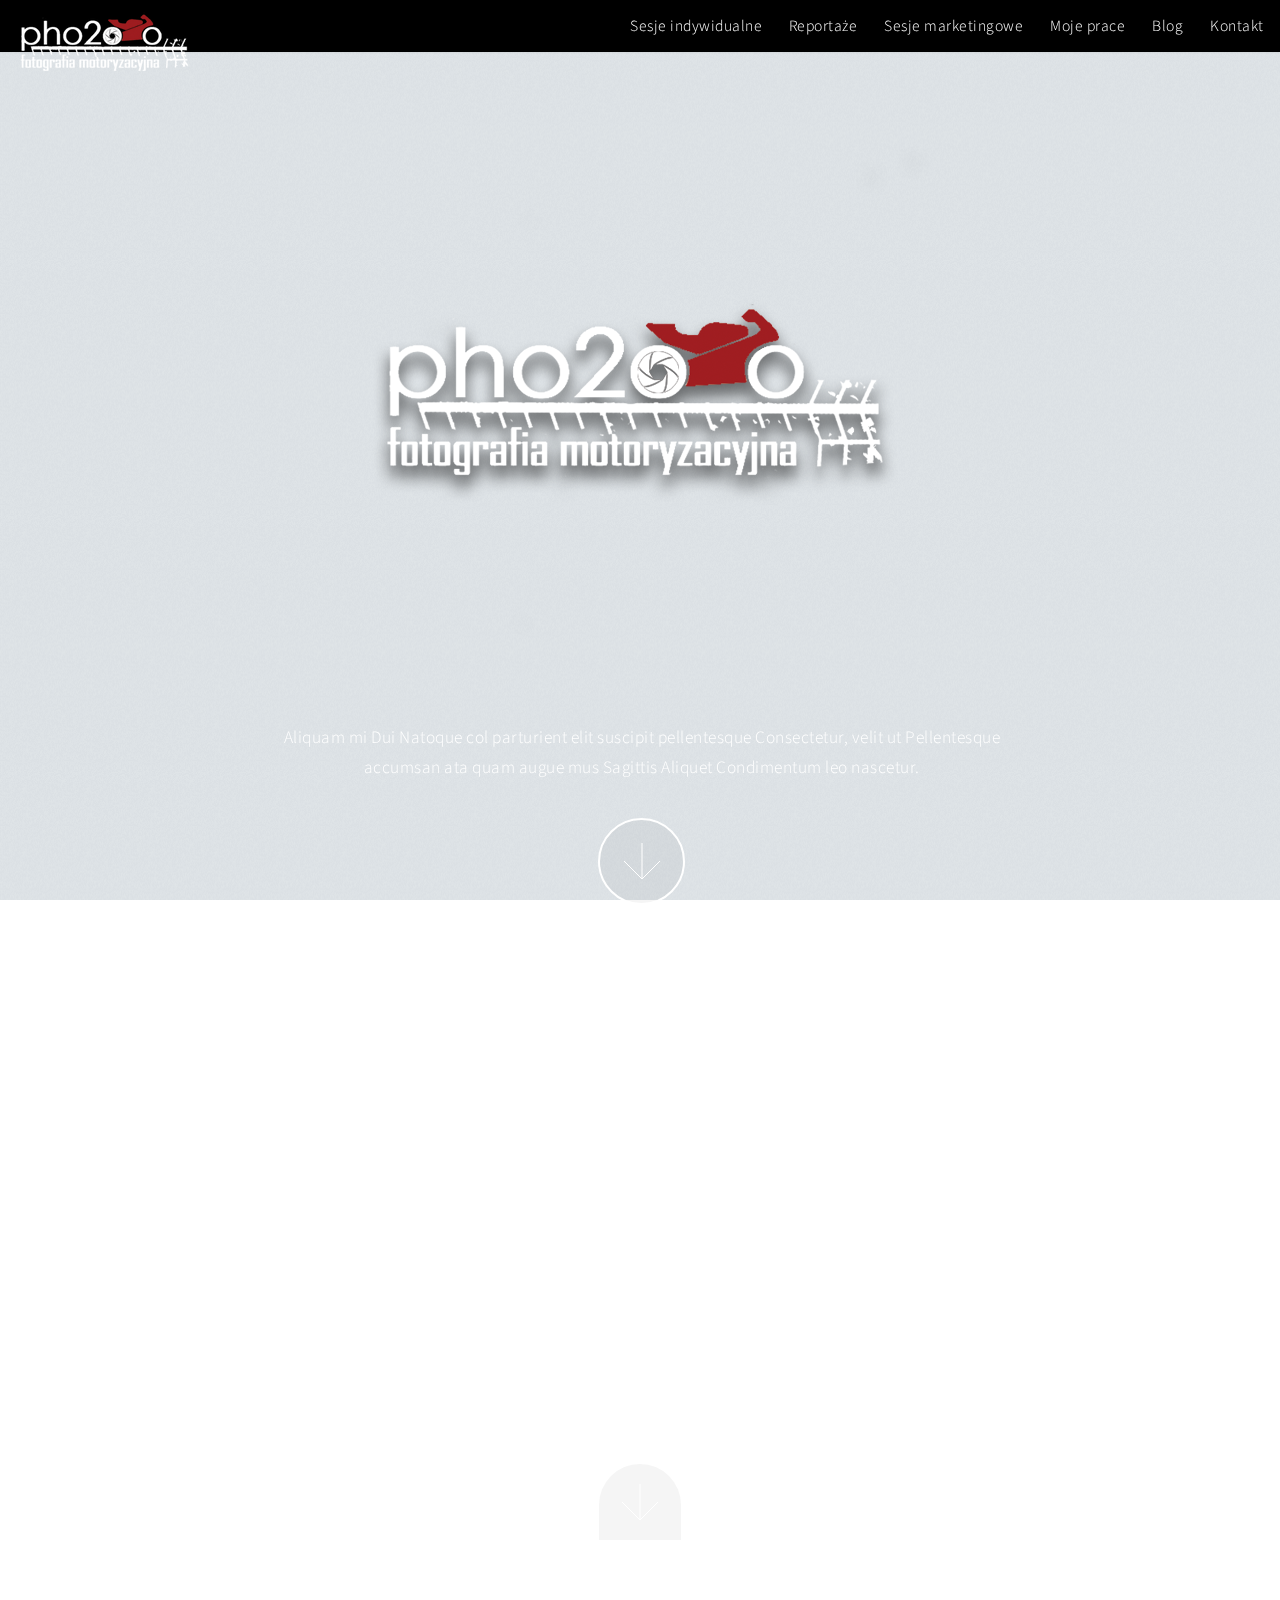
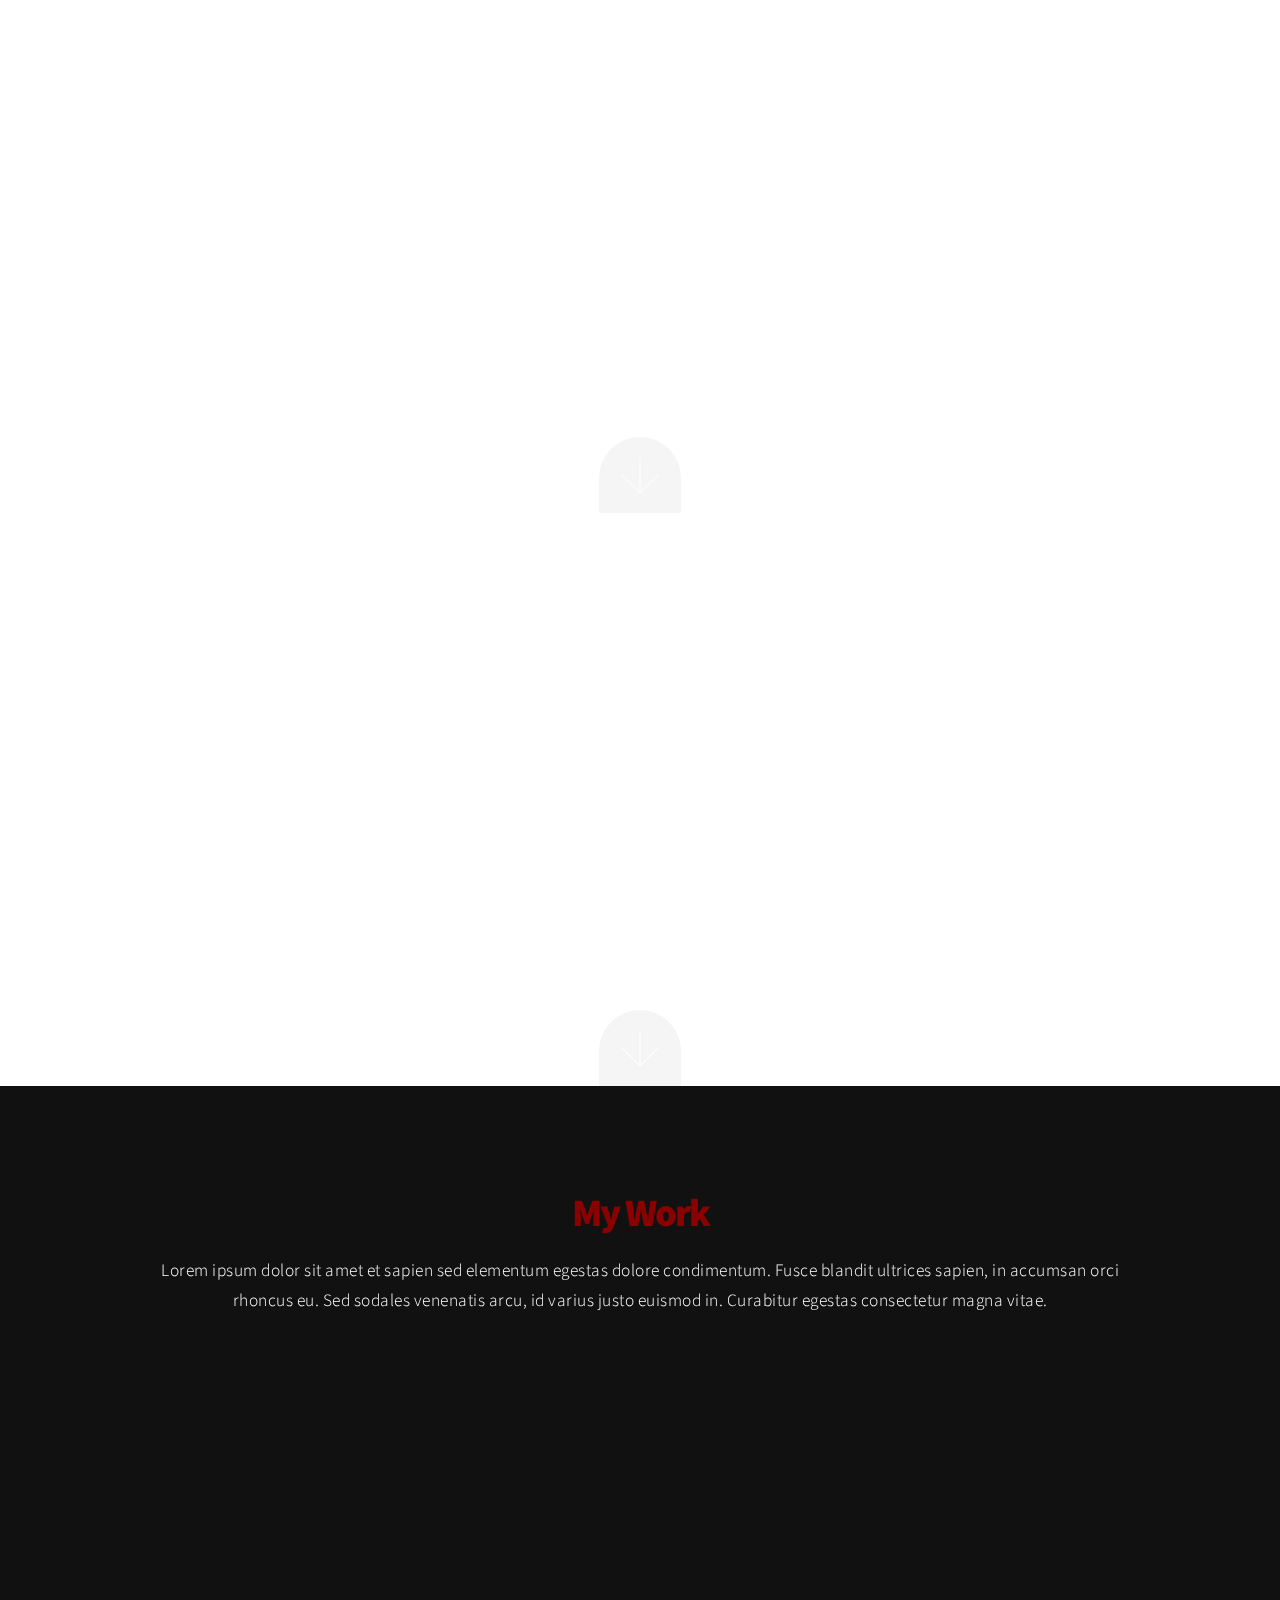
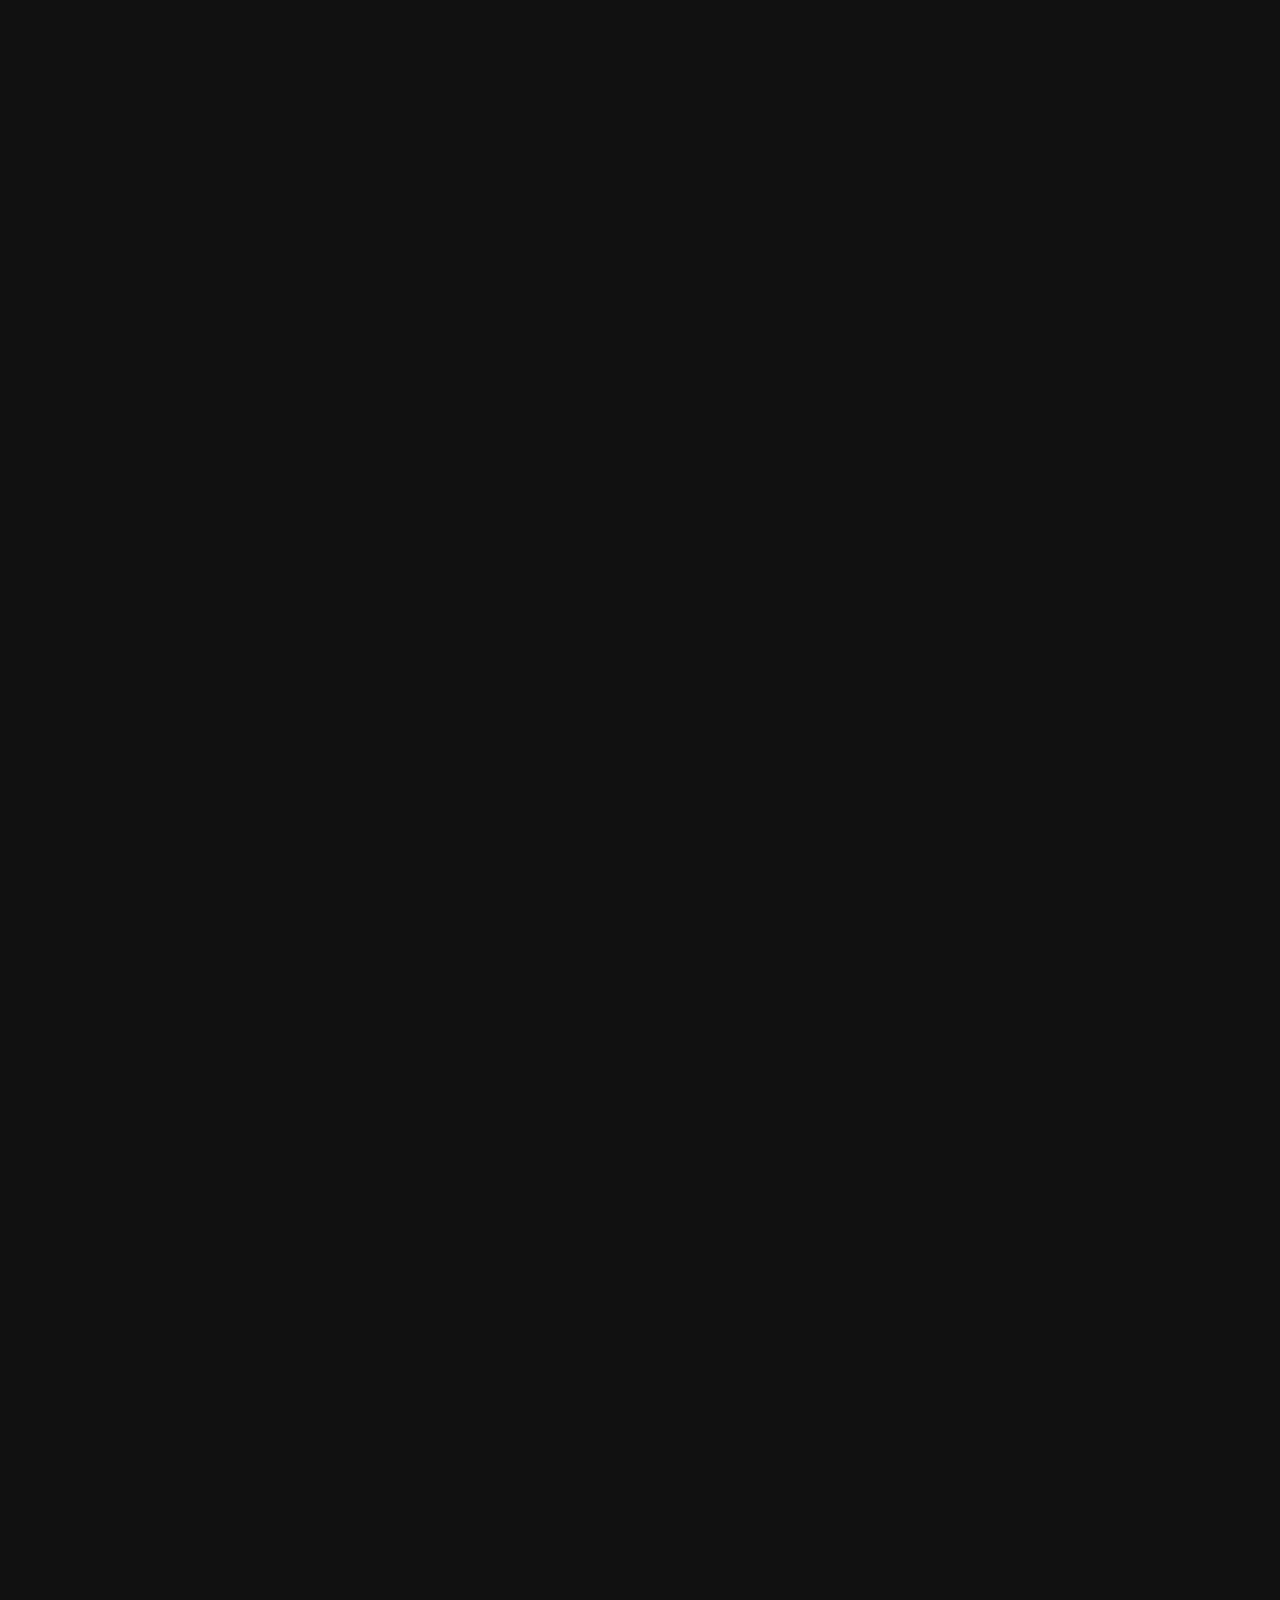
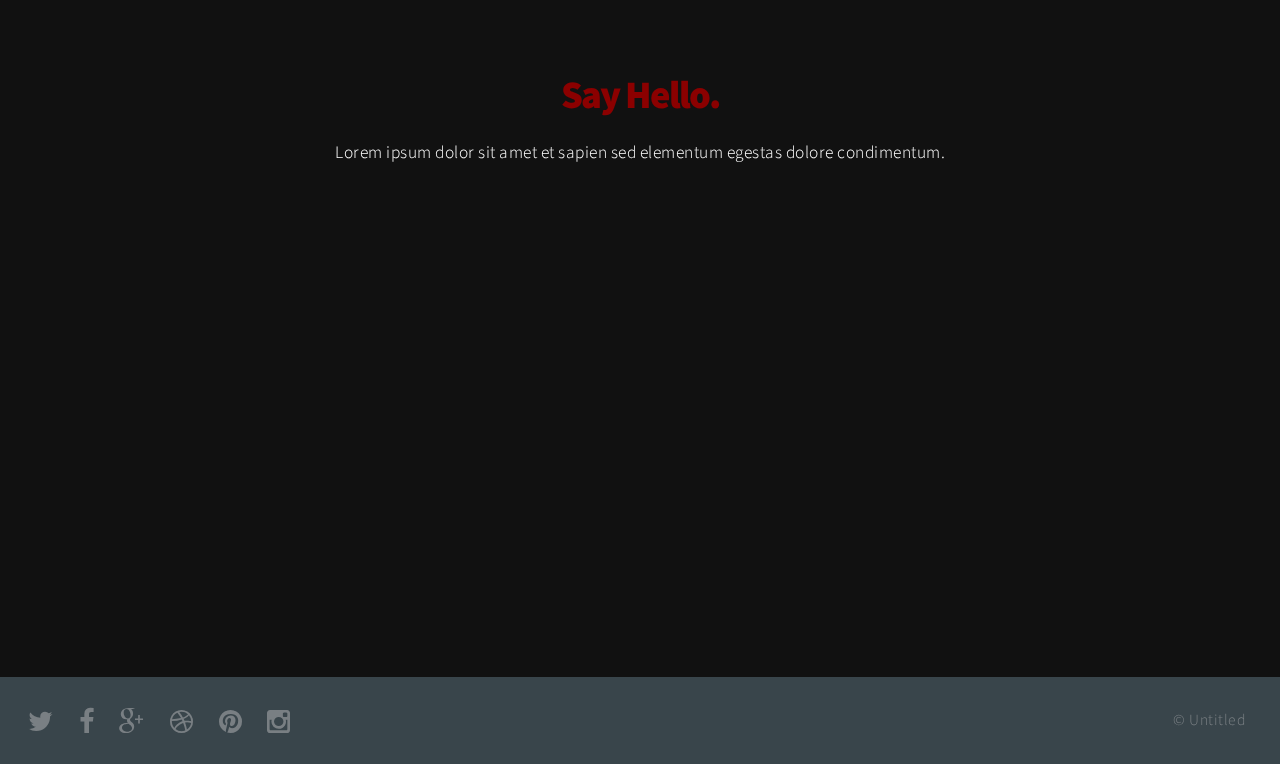
==== index.html @ a1e2194d "first commit" ====
<!DOCTYPE HTML>
<!--
	Big Picture by Pixelarity
	pixelarity.com @pixelarity
	License: pixelarity.com/license
-->
<html>
	<head>
		<title>Untitled</title>
		<meta charset="utf-8" />
		<meta name="viewport" content="width=device-width, initial-scale=1" />
		<!--[if lte IE 8]><script src="assets/js/ie/html5shiv.js"></script><![endif]-->
		<link rel="stylesheet" href="assets/css/main.css" />
		<!--[if lte IE 8]><link rel="stylesheet" href="assets/css/ie8.css" /><![endif]-->
		<!--[if lte IE 9]><link rel="stylesheet" href="assets/css/ie9.css" /><![endif]-->
	</head>
	<body>

		<!-- Header -->
			<header id="header">
				<!-- Logo -->
					
				<a href="./index.html"><img style="margin-left: 20px;" src="images/logo/logo-biale.png"></a>	
				
				<!-- Nav -->
			
					  <nav id="nav">
						<ul>
							<li><a href="#one">Sesje indywidualne</a></li>
							<li><a href="#two">Reportaże</a></li>
							<li><a href="#three">Sesje marketingowe</a></li>
							<li><a href="#work">Moje prace</a></li>
							<li><a href="./blog.html">Blog</a></li>
							<li><a href="#contact">Kontakt</a></li>
						</ul>
					</nav>

			</header>

		<!-- Intro -->
			<section id="intro" class="main style1 dark fullscreen">
				<div class="content container 75%">
					<header>
						<img src="images/logo/cien.png">
					</header>
					<p>Aliquam mi Dui Natoque col parturient elit suscipit pellentesque Consectetur, velit ut Pellentesque accumsan ata quam augue mus Sagittis Aliquet Condimentum leo nascetur.</p>
					<footer>
						<a href="#one" class="button style2 down">More</a>
					</footer>
				</div>
			</section>

		<!-- One -->
			<section id="one" class="main style2 right dark fullscreen">
				<div class="content box style2">
					<header>
						<h2>Sesje indywidualne</h2>
						<img class="camera-icon" src="images/camera_icon.png">
					</header>
					<p>Lorem ipsum dolor sit amet et sapien sed elementum egestas dolore condimentum.
					Fusce blandit ultrices sapien, in accumsan orci rhoncus eu. Sed sodales venenatis arcu,
					id varius justo euismod in. Curabitur egestas consectetur magna.</p>
				</div>
				<a href="#two" class="button style2 down anchored">Next</a>
			</section>

		<!-- Two -->
			<section id="two" class="main style2 left dark fullscreen">
				<div class="content box style2">
					<header>
						<h2>Reportaże</h2>
						<img class="camera-icon" src="images/camera_icon.png">
					</header>
					<p>Lorem ipsum dolor sit amet et sapien sed elementum egestas dolore condimentum.
					Fusce blandit ultrices sapien, in accumsan orci rhoncus eu. Sed sodales venenatis arcu,
					id varius justo euismod in. Curabitur egestas consectetur magna.</p>
				</div>
				<a href="#three" class="button style2 down anchored">Next</a>
			</section>
			<!-- 3 -->
			<section id="three" class="main style2 right dark fullscreen">
				<div class="content box style2">
					<header>
						<h2>Sesje marketingowe</h2>
						<img class="camera-icon" src="images/camera_icon.png">
					</header>
					<p>Lorem ipsum dolor sit amet et sapien sed elementum egestas dolore condimentum.
					Fusce blandit ultrices sapien, in accumsan orci rhoncus eu. Sed sodales venenatis arcu,
					id varius justo euismod in. Curabitur egestas consectetur magna.</p>
				</div>
				<a href="#work" class="button style2 down anchored">Next</a>
			</section>

		<!-- Work -->
			<section id="work" class="main style3 primary">
				<div class="content container">
					<header>
						<h2>My Work</h2>
						<p>Lorem ipsum dolor sit amet et sapien sed elementum egestas dolore condimentum.
						Fusce blandit ultrices sapien, in accumsan orci rhoncus eu. Sed sodales venenatis
						arcu, id varius justo euismod in. Curabitur egestas consectetur magna vitae.</p>
					</header>

					<!-- Lightbox Gallery  -->
						<div class="container 75% gallery">
							<div class="row 0% images">
								<div class="6u 12u(mobile)"><a href="images/indywidualne/indywidualne2.jpg" class="image fit from-left"><img src="images/indywidualne/indywidualne2.jpg" title="Sesje indywidualne" alt="" /></a></div>
								<div class="6u 12u(mobile)"><a href="images/indywidualne/indywidualne3.jpg" class="image fit from-right"><img src="images/indywidualne/indywidualne3.jpg" title="Pellentesque ac" alt="" /></a></div>
							</div>
							<div class="row 0% images">
								<div class="6u 12u(mobile)"><a href="images/reportaz/reportaz-2.jpg" class="image fit from-left"><img src="images/reportaz/reportaz-2.jpg" title="Col Tempus" alt="" /></a></div>
								<div class="6u 12u(mobile)"><a href="images/reportaz/reportaz-3.jpg" class="image fit from-right"><img src="images/reportaz/reportaz-3.jpg" title="Augue id" alt="" /></a></div>
							</div>
							<div class="row 0% images">
								<div class="6u 12u(mobile)"><a href="images/reportaz/reportaz-4.jpg" class="image fit from-left"><img src="images/reportaz/reportaz-4.jpg" title="Ata porttitor augue" alt="" /></a></div>
								<div class="6u 12u(mobile)"><a href="images/reportaz/reportaz-5.jpg" class="image fit from-right"><img src="images/reportaz/reportaz-5.jpg" title="Amet ut" alt="" /></a></div>
							</div>
							<div class="row 0% images">
								<div class="6u 12u(mobile)"><a href="images/marketingowe/marketingowe2.jpg" class="image fit from-left"><img src="images/marketingowe/marketingowe2.jpg" title="Ata porttitor augue" alt="" /></a></div>
								<div class="6u 12u(mobile)"><a href="images/marketingowe/marketingowe3.jpg" class="image fit from-right"><img src="images/marketingowe/marketingowe3.jpg" title="Amet ut" alt="" /></a></div>
							</div>
							<div class="row 0% images">
								<div class="6u 12u(mobile)"><a href="images/marketingowe/marketingowe4.jpg" class="image fit from-left"><img src="images/marketingowe/marketingowe4.jpg" title="Ata porttitor augue" alt="" /></a></div>
								<div class="6u 12u(mobile)"><a href="images/marketingowe/marketingowe5.jpg" class="image fit from-right"><img src="images/marketingowe/marketingowe5.jpg" title="Amet ut" alt="" /></a></div>
							</div>
							<div class="row 0% images">
								<div class="6u 12u(mobile)"><a href="images/marketingowe/marketingowe6.jpg" class="image fit from-left"><img src="images/marketingowe/marketingowe6.jpg" title="Ata porttitor augue" alt="" /></a></div>
								<div class="6u 12u(mobile)"><a href="images/marketingowe/marketingowe7.jpg" class="image fit from-right"><img src="images/marketingowe/marketingowe7.jpg" title="Amet ut" alt="" /></a></div>
							</div>
							<div class="row 0% images">
								<div class="6u 12u(mobile)"><a href="images/marketingowe/marketingowe8.jpg" class="image fit from-left"><img src="images/marketingowe/marketingowe8.jpg" title="Ata porttitor augue" alt="" /></a></div>
							</div>
						</div>

				</div>
			</section>

		<!-- Contact -->
			<section id="contact" class="main style3 secondary">
				<div class="content container">
					  
					<header>
						<h2>Say Hello.</h2>
						<p>Lorem ipsum dolor sit amet et sapien sed elementum egestas dolore condimentum.</p>
					</header>
					<div class="box container 75%">

					<!-- Contact Form -->
							<form method="post" action="#">
								<div class="row 50%">
									<div class="6u 12u(mobile)"><input type="text" name="name" placeholder="Name" /></div>
									<div class="6u 12u(mobile)"><input type="email" name="email" placeholder="Email" /></div>
								</div>
								<div class="row 50%">
									<div class="12u"><textarea name="message" placeholder="Message" rows="6"></textarea></div>
								</div>
								<div class="row">
									<div class="12u">
										<ul class="actions">
											<li><input type="submit" value="Send Message" /></li>
										</ul>
									</div>
								</div>
							</form>

					</div>
				</div>
			</section>

		<!-- Footer -->
			<footer id="footer">

				<!-- Icons -->
					<ul class="actions">
						<li><a href="#" class="icon fa-twitter"><span class="label">Twitter</span></a></li>
						<li><a href="#" class="icon fa-facebook"><span class="label">Facebook</span></a></li>
						<li><a href="#" class="icon fa-google-plus"><span class="label">Google+</span></a></li>
						<li><a href="#" class="icon fa-dribbble"><span class="label">Dribbble</span></a></li>
						<li><a href="#" class="icon fa-pinterest"><span class="label">Pinterest</span></a></li>
						<li><a href="#" class="icon fa-instagram"><span class="label">Instagram</span></a></li>
					</ul>

				<!-- Menu -->
					<ul class="menu">
						<li>&copy; Untitled</li>
					</ul>

			</footer>

		<!-- Scripts -->
			<script src="assets/js/jquery.min.js"></script>
			<script src="assets/js/jquery.poptrox.min.js"></script>
			<script src="assets/js/jquery.scrolly.min.js"></script>
			<script src="assets/js/jquery.scrollex.min.js"></script>
			<script src="assets/js/skel.min.js"></script>
			<script src="assets/js/util.js"></script>
			<!--[if lte IE 8]><script src="assets/js/ie/respond.min.js"></script><![endif]-->
			<script src="assets/js/main.js"></script>

	</body>
</html>
---- assets/css/main.css ----
@import url("http://fonts.googleapis.com/css?family=Source+Sans+Pro:300,900");
@import url("font-awesome.min.css");

/*
	Big Picture by Pixelarity
	pixelarity.com @pixelarity
	License: pixelarity.com/license
*/

/* Reset */

	html, body, div, span, applet, object, iframe, h1, h2, h3, h4, h5, h6, p, blockquote, pre, a, abbr, acronym, address, big, cite, code, del, dfn, em, img, ins, kbd, q, s, samp, small, strike, strong, sub, sup, tt, var, b, u, i, center, dl, dt, dd, ol, ul, li, fieldset, form, label, legend, table, caption, tbody, tfoot, thead, tr, th, td, article, aside, canvas, details, embed, figure, figcaption, footer, header, hgroup, menu, nav, output, ruby, section, summary, time, mark, audio, video {
		margin: 0;
		padding: 0;
		border: 0;
		font-size: 100%;
		font: inherit;
		vertical-align: baseline;
	}

	article, aside, details, figcaption, figure, footer, header, hgroup, menu, nav, section {
		display: block;
	}

	body {
		line-height: 1;
	}

	ol, ul {
		list-style: none;
	}

	blockquote, q {
		quotes: none;
	}

	blockquote:before, blockquote:after, q:before, q:after {
		content: '';
		content: none;
	}

	table {
		border-collapse: collapse;
		border-spacing: 0;
	}

	body {
		-webkit-text-size-adjust: none;
	}

/* Box Model */

	*, *:before, *:after {
		-moz-box-sizing: border-box;
		-webkit-box-sizing: border-box;
		box-sizing: border-box;
	}

/* Containers */

	.container {
		margin-left: auto;
		margin-right: auto;
	}

	.container.\31 25\25 {
		width: 100%;
		max-width: 1800px;
		min-width: 1440px;
	}

	.container.\37 5\25 {
		width: 1080px;
	}

	.container.\35 0\25 {
		width: 720px;
	}

	.container.\32 5\25 {
		width: 360px;
	}

	.container {
		width: 1440px;
	}

	@media screen and (max-width: 1920px) {

		.container.\31 25\25 {
			width: 100%;
			max-width: 1700px;
			min-width: 1360px;
		}

		.container.\37 5\25 {
			width: 1020px;
		}

		.container.\35 0\25 {
			width: 680px;
		}

		.container.\32 5\25 {
			width: 340px;
		}

		.container {
			width: 1360px;
		}

	}

	@media screen and (max-width: 1680px) {

		.container.\31 25\25 {
			width: 100%;
			max-width: 1500px;
			min-width: 1200px;
		}

		.container.\37 5\25 {
			width: 900px;
		}

		.container.\35 0\25 {
			width: 600px;
		}

		.container.\32 5\25 {
			width: 300px;
		}

		.container {
			width: 1200px;
		}

	}

	@media screen and (max-width: 1280px) {

		.container.\31 25\25 {
			width: 100%;
			max-width: 1200px;
			min-width: 960px;
		}

		.container.\37 5\25 {
			width: 720px;
		}

		.container.\35 0\25 {
			width: 480px;
		}

		.container.\32 5\25 {
			width: 240px;
		}

		.container {
			width: 960px;
		}

	}

	@media screen and (max-width: 1000px) {

		.container.\31 25\25 {
			width: 100%;
			max-width: 118.75%;
			min-width: 95%;
		}

		.container.\37 5\25 {
			width: 71.25%;
		}

		.container.\35 0\25 {
			width: 47.5%;
		}

		.container.\32 5\25 {
			width: 23.75%;
		}

		.container {
			width: 95%;
		}

	}

	@media screen and (max-width: 736px) {

		.container.\31 25\25 {
			width: 100%;
			max-width: 118.75%;
			min-width: 95%;
		}

		.container.\37 5\25 {
			width: 71.25%;
		}

		.container.\35 0\25 {
			width: 47.5%;
		}

		.container.\32 5\25 {
			width: 23.75%;
		}

		.container {
			width: 95%;
		}

	}

	@media screen and (max-width: 480px) {

		.container.\31 25\25 {
			width: 100%;
			max-width: 118.75%;
			min-width: 95%;
		}

		.container.\37 5\25 {
			width: 71.25%;
		}

		.container.\35 0\25 {
			width: 47.5%;
		}

		.container.\32 5\25 {
			width: 23.75%;
		}

		.container {
			width: 95% !important;
		}

	}

/* Grid */

	.row {
		border-bottom: solid 1px transparent;
		-moz-box-sizing: border-box;
		-webkit-box-sizing: border-box;
		box-sizing: border-box;
	}

	.row > * {
		float: left;
		-moz-box-sizing: border-box;
		-webkit-box-sizing: border-box;
		box-sizing: border-box;
	}

	.row:after, .row:before {
		content: '';
		display: block;
		clear: both;
		height: 0;
	}

	.row.uniform > * > :first-child {
		margin-top: 0;
	}

	.row.uniform > * > :last-child {
		margin-bottom: 0;
	}

	.row.\30 \25 > * {
		padding: 10px 10px 0 0px;
	}

	.row.\30 \25 {
		margin: 0px 0 -1px 0px;
	}

	.row.uniform.\30 \25 > * {
		padding: 0px 0 0 0px;
	}

	.row.uniform.\30 \25 {
		margin: 0px 0 -1px 0px;
	}

	.row > * {
		padding: 40px 0 0 40px;
	}

	.row {
		margin: -40px 0 -1px -40px;
	}

	.row.uniform > * {
		padding: 40px 0 0 40px;
	}

	.row.uniform {
		margin: -40px 0 -1px -40px;
	}

	.row.\32 00\25 > * {
		padding: 80px 0 0 80px;
	}

	.row.\32 00\25 {
		margin: -80px 0 -1px -80px;
	}

	.row.uniform.\32 00\25 > * {
		padding: 80px 0 0 80px;
	}

	.row.uniform.\32 00\25 {
		margin: -80px 0 -1px -80px;
	}

	.row.\31 50\25 > * {
		padding: 60px 0 0 60px;
	}

	.row.\31 50\25 {
		margin: -60px 0 -1px -60px;
	}

	.row.uniform.\31 50\25 > * {
		padding: 60px 0 0 60px;
	}

	.row.uniform.\31 50\25 {
		margin: -60px 0 -1px -60px;
	}

	.row.\35 0\25 > * {
		padding: 20px 0 0 20px;
	}

	.row.\35 0\25 {
		margin: -20px 0 -1px -20px;
	}

	.row.uniform.\35 0\25 > * {
		padding: 20px 0 0 20px;
	}

	.row.uniform.\35 0\25 {
		margin: -20px 0 -1px -20px;
	}

	.row.\32 5\25 > * {
		padding: 10px 0 0 10px;
	}

	.row.\32 5\25 {
		margin: -10px 0 -1px -10px;
	}

	.row.uniform.\32 5\25 > * {
		padding: 10px 0 0 10px;
	}

	.row.uniform.\32 5\25 {
		margin: -10px 0 -1px -10px;
	}

	.\31 2u, .\31 2u\24 {
		width: 100%;
		clear: none;
		margin-left: 0;
	}

	.\31 1u, .\31 1u\24 {
		width: 91.6666666667%;
		clear: none;
		margin-left: 0;
	}

	.\31 0u, .\31 0u\24 {
		width: 83.3333333333%;
		clear: none;
		margin-left: 0;
	}

	.\39 u, .\39 u\24 {
		width: 75%;
		clear: none;
		margin-left: 0;
	}

	.\38 u, .\38 u\24 {
		width: 66.6666666667%;
		clear: none;
		margin-left: 0;
	}

	.\37 u, .\37 u\24 {
		width: 58.3333333333%;
		clear: none;
		margin-left: 0;
	}

	.\36 u, .\36 u\24 {
		width: 50%;
		clear: none;
		margin-left: 0;
	}

	.\35 u, .\35 u\24 {
		width: 41.6666666667%;
		clear: none;
		margin-left: 0;
	}

	.\34 u, .\34 u\24 {
		width: 33.3333333333%;
		clear: none;
		margin-left: 0;
	}

	.\33 u, .\33 u\24 {
		width: 25%;
		clear: none;
		margin-left: 0;
	}

	.\32 u, .\32 u\24 {
		width: 16.6666666667%;
		clear: none;
		margin-left: 0;
	}

	.\31 u, .\31 u\24 {
		width: 8.3333333333%;
		clear: none;
		margin-left: 0;
	}

	.\31 2u\24 + *,
	.\31 1u\24 + *,
	.\31 0u\24 + *,
	.\39 u\24 + *,
	.\38 u\24 + *,
	.\37 u\24 + *,
	.\36 u\24 + *,
	.\35 u\24 + *,
	.\34 u\24 + *,
	.\33 u\24 + *,
	.\32 u\24 + *,
	.\31 u\24 + * {
		clear: left;
	}

	.\-11u {
		margin-left: 91.66667%;
	}

	.\-10u {
		margin-left: 83.33333%;
	}

	.\-9u {
		margin-left: 75%;
	}

	.\-8u {
		margin-left: 66.66667%;
	}

	.\-7u {
		margin-left: 58.33333%;
	}

	.\-6u {
		margin-left: 50%;
	}

	.\-5u {
		margin-left: 41.66667%;
	}

	.\-4u {
		margin-left: 33.33333%;
	}

	.\-3u {
		margin-left: 25%;
	}

	.\-2u {
		margin-left: 16.66667%;
	}

	.\-1u {
		margin-left: 8.33333%;
	}

	@media screen and (max-width: 1920px) {

		.row > * {
			padding: 40px 0 0 40px;
		}

		.row {
			margin: -40px 0 -1px -40px;
		}

		.row.uniform > * {
			padding: 40px 0 0 40px;
		}

		.row.uniform {
			margin: -40px 0 -1px -40px;
		}

		.row.\32 00\25 > * {
			padding: 80px 0 0 80px;
		}

		.row.\32 00\25 {
			margin: -80px 0 -1px -80px;
		}

		.row.uniform.\32 00\25 > * {
			padding: 80px 0 0 80px;
		}

		.row.uniform.\32 00\25 {
			margin: -80px 0 -1px -80px;
		}

		.row.\31 50\25 > * {
			padding: 60px 0 0 60px;
		}

		.row.\31 50\25 {
			margin: -60px 0 -1px -60px;
		}

		.row.uniform.\31 50\25 > * {
			padding: 60px 0 0 60px;
		}

		.row.uniform.\31 50\25 {
			margin: -60px 0 -1px -60px;
		}

		.row.\35 0\25 > * {
			padding: 20px 0 0 20px;
		}

		.row.\35 0\25 {
			margin: -20px 0 -1px -20px;
		}

		.row.uniform.\35 0\25 > * {
			padding: 20px 0 0 20px;
		}

		.row.uniform.\35 0\25 {
			margin: -20px 0 -1px -20px;
		}

		.row.\32 5\25 > * {
			padding: 10px 0 0 10px;
		}

		.row.\32 5\25 {
			margin: -10px 0 -1px -10px;
		}

		.row.uniform.\32 5\25 > * {
			padding: 10px 0 0 10px;
		}

		.row.uniform.\32 5\25 {
			margin: -10px 0 -1px -10px;
		}

		.\31 2u\28wide\29, .\31 2u\24\28wide\29 {
			width: 100%;
			clear: none;
			margin-left: 0;
		}

		.\31 1u\28wide\29, .\31 1u\24\28wide\29 {
			width: 91.6666666667%;
			clear: none;
			margin-left: 0;
		}

		.\31 0u\28wide\29, .\31 0u\24\28wide\29 {
			width: 83.3333333333%;
			clear: none;
			margin-left: 0;
		}

		.\39 u\28wide\29, .\39 u\24\28wide\29 {
			width: 75%;
			clear: none;
			margin-left: 0;
		}

		.\38 u\28wide\29, .\38 u\24\28wide\29 {
			width: 66.6666666667%;
			clear: none;
			margin-left: 0;
		}

		.\37 u\28wide\29, .\37 u\24\28wide\29 {
			width: 58.3333333333%;
			clear: none;
			margin-left: 0;
		}

		.\36 u\28wide\29, .\36 u\24\28wide\29 {
			width: 50%;
			clear: none;
			margin-left: 0;
		}

		.\35 u\28wide\29, .\35 u\24\28wide\29 {
			width: 41.6666666667%;
			clear: none;
			margin-left: 0;
		}

		.\34 u\28wide\29, .\34 u\24\28wide\29 {
			width: 33.3333333333%;
			clear: none;
			margin-left: 0;
		}

		.\33 u\28wide\29, .\33 u\24\28wide\29 {
			width: 25%;
			clear: none;
			margin-left: 0;
		}

		.\32 u\28wide\29, .\32 u\24\28wide\29 {
			width: 16.6666666667%;
			clear: none;
			margin-left: 0;
		}

		.\31 u\28wide\29, .\31 u\24\28wide\29 {
			width: 8.3333333333%;
			clear: none;
			margin-left: 0;
		}

		.\31 2u\24\28wide\29 + *,
		.\31 1u\24\28wide\29 + *,
		.\31 0u\24\28wide\29 + *,
		.\39 u\24\28wide\29 + *,
		.\38 u\24\28wide\29 + *,
		.\37 u\24\28wide\29 + *,
		.\36 u\24\28wide\29 + *,
		.\35 u\24\28wide\29 + *,
		.\34 u\24\28wide\29 + *,
		.\33 u\24\28wide\29 + *,
		.\32 u\24\28wide\29 + *,
		.\31 u\24\28wide\29 + * {
			clear: left;
		}

		.\-11u\28wide\29 {
			margin-left: 91.66667%;
		}

		.\-10u\28wide\29 {
			margin-left: 83.33333%;
		}

		.\-9u\28wide\29 {
			margin-left: 75%;
		}

		.\-8u\28wide\29 {
			margin-left: 66.66667%;
		}

		.\-7u\28wide\29 {
			margin-left: 58.33333%;
		}

		.\-6u\28wide\29 {
			margin-left: 50%;
		}

		.\-5u\28wide\29 {
			margin-left: 41.66667%;
		}

		.\-4u\28wide\29 {
			margin-left: 33.33333%;
		}

		.\-3u\28wide\29 {
			margin-left: 25%;
		}

		.\-2u\28wide\29 {
			margin-left: 16.66667%;
		}

		.\-1u\28wide\29 {
			margin-left: 8.33333%;
		}

	}

	@media screen and (max-width: 1680px) {

		.row > * {
			padding: 40px 0 0 40px;
		}

		.row {
			margin: -40px 0 -1px -40px;
		}

		.row.uniform > * {
			padding: 40px 0 0 40px;
		}

		.row.uniform {
			margin: -40px 0 -1px -40px;
		}

		.row.\32 00\25 > * {
			padding: 80px 0 0 80px;
		}

		.row.\32 00\25 {
			margin: -80px 0 -1px -80px;
		}

		.row.uniform.\32 00\25 > * {
			padding: 80px 0 0 80px;
		}

		.row.uniform.\32 00\25 {
			margin: -80px 0 -1px -80px;
		}

		.row.\31 50\25 > * {
			padding: 60px 0 0 60px;
		}

		.row.\31 50\25 {
			margin: -60px 0 -1px -60px;
		}

		.row.uniform.\31 50\25 > * {
			padding: 60px 0 0 60px;
		}

		.row.uniform.\31 50\25 {
			margin: -60px 0 -1px -60px;
		}

		.row.\35 0\25 > * {
			padding: 20px 0 0 20px;
		}

		.row.\35 0\25 {
			margin: -20px 0 -1px -20px;
		}

		.row.uniform.\35 0\25 > * {
			padding: 20px 0 0 20px;
		}

		.row.uniform.\35 0\25 {
			margin: -20px 0 -1px -20px;
		}

		.row.\32 5\25 > * {
			padding: 10px 0 0 10px;
		}

		.row.\32 5\25 {
			margin: -10px 0 -1px -10px;
		}

		.row.uniform.\32 5\25 > * {
			padding: 10px 0 0 10px;
		}

		.row.uniform.\32 5\25 {
			margin: -10px 0 -1px -10px;
		}

		.\31 2u\28normal\29, .\31 2u\24\28normal\29 {
			width: 100%;
			clear: none;
			margin-left: 0;
		}

		.\31 1u\28normal\29, .\31 1u\24\28normal\29 {
			width: 91.6666666667%;
			clear: none;
			margin-left: 0;
		}

		.\31 0u\28normal\29, .\31 0u\24\28normal\29 {
			width: 83.3333333333%;
			clear: none;
			margin-left: 0;
		}

		.\39 u\28normal\29, .\39 u\24\28normal\29 {
			width: 75%;
			clear: none;
			margin-left: 0;
		}

		.\38 u\28normal\29, .\38 u\24\28normal\29 {
			width: 66.6666666667%;
			clear: none;
			margin-left: 0;
		}

		.\37 u\28normal\29, .\37 u\24\28normal\29 {
			width: 58.3333333333%;
			clear: none;
			margin-left: 0;
		}

		.\36 u\28normal\29, .\36 u\24\28normal\29 {
			width: 50%;
			clear: none;
			margin-left: 0;
		}

		.\35 u\28normal\29, .\35 u\24\28normal\29 {
			width: 41.6666666667%;
			clear: none;
			margin-left: 0;
		}

		.\34 u\28normal\29, .\34 u\24\28normal\29 {
			width: 33.3333333333%;
			clear: none;
			margin-left: 0;
		}

		.\33 u\28normal\29, .\33 u\24\28normal\29 {
			width: 25%;
			clear: none;
			margin-left: 0;
		}

		.\32 u\28normal\29, .\32 u\24\28normal\29 {
			width: 16.6666666667%;
			clear: none;
			margin-left: 0;
		}

		.\31 u\28normal\29, .\31 u\24\28normal\29 {
			width: 8.3333333333%;
			clear: none;
			margin-left: 0;
		}

		.\31 2u\24\28normal\29 + *,
		.\31 1u\24\28normal\29 + *,
		.\31 0u\24\28normal\29 + *,
		.\39 u\24\28normal\29 + *,
		.\38 u\24\28normal\29 + *,
		.\37 u\24\28normal\29 + *,
		.\36 u\24\28normal\29 + *,
		.\35 u\24\28normal\29 + *,
		.\34 u\24\28normal\29 + *,
		.\33 u\24\28normal\29 + *,
		.\32 u\24\28normal\29 + *,
		.\31 u\24\28normal\29 + * {
			clear: left;
		}

		.\-11u\28normal\29 {
			margin-left: 91.66667%;
		}

		.\-10u\28normal\29 {
			margin-left: 83.33333%;
		}

		.\-9u\28normal\29 {
			margin-left: 75%;
		}

		.\-8u\28normal\29 {
			margin-left: 66.66667%;
		}

		.\-7u\28normal\29 {
			margin-left: 58.33333%;
		}

		.\-6u\28normal\29 {
			margin-left: 50%;
		}

		.\-5u\28normal\29 {
			margin-left: 41.66667%;
		}

		.\-4u\28normal\29 {
			margin-left: 33.33333%;
		}

		.\-3u\28normal\29 {
			margin-left: 25%;
		}

		.\-2u\28normal\29 {
			margin-left: 16.66667%;
		}

		.\-1u\28normal\29 {
			margin-left: 8.33333%;
		}

	}

	@media screen and (max-width: 1280px) {

		.row > * {
			padding: 40px 0 0 40px;
		}

		.row {
			margin: -40px 0 -1px -40px;
		}

		.row.uniform > * {
			padding: 40px 0 0 40px;
		}

		.row.uniform {
			margin: -40px 0 -1px -40px;
		}

		.row.\32 00\25 > * {
			padding: 80px 0 0 80px;
		}

		.row.\32 00\25 {
			margin: -80px 0 -1px -80px;
		}

		.row.uniform.\32 00\25 > * {
			padding: 80px 0 0 80px;
		}

		.row.uniform.\32 00\25 {
			margin: -80px 0 -1px -80px;
		}

		.row.\31 50\25 > * {
			padding: 60px 0 0 60px;
		}

		.row.\31 50\25 {
			margin: -60px 0 -1px -60px;
		}

		.row.uniform.\31 50\25 > * {
			padding: 60px 0 0 60px;
		}

		.row.uniform.\31 50\25 {
			margin: -60px 0 -1px -60px;
		}

		.row.\35 0\25 > * {
			padding: 20px 0 0 20px;
		}

		.row.\35 0\25 {
			margin: -20px 0 -1px -20px;
		}

		.row.uniform.\35 0\25 > * {
			padding: 20px 0 0 20px;
		}

		.row.uniform.\35 0\25 {
			margin: -20px 0 -1px -20px;
		}

		.row.\32 5\25 > * {
			padding: 10px 0 0 10px;
		}

		.row.\32 5\25 {
			margin: -10px 0 -1px -10px;
		}

		.row.uniform.\32 5\25 > * {
			padding: 10px 0 0 10px;
		}

		.row.uniform.\32 5\25 {
			margin: -10px 0 -1px -10px;
		}

		.\31 2u\28narrow\29, .\31 2u\24\28narrow\29 {
			width: 100%;
			clear: none;
			margin-left: 0;
		}

		.\31 1u\28narrow\29, .\31 1u\24\28narrow\29 {
			width: 91.6666666667%;
			clear: none;
			margin-left: 0;
		}

		.\31 0u\28narrow\29, .\31 0u\24\28narrow\29 {
			width: 83.3333333333%;
			clear: none;
			margin-left: 0;
		}

		.\39 u\28narrow\29, .\39 u\24\28narrow\29 {
			width: 75%;
			clear: none;
			margin-left: 0;
		}

		.\38 u\28narrow\29, .\38 u\24\28narrow\29 {
			width: 66.6666666667%;
			clear: none;
			margin-left: 0;
		}

		.\37 u\28narrow\29, .\37 u\24\28narrow\29 {
			width: 58.3333333333%;
			clear: none;
			margin-left: 0;
		}

		.\36 u\28narrow\29, .\36 u\24\28narrow\29 {
			width: 50%;
			clear: none;
			margin-left: 0;
		}

		.\35 u\28narrow\29, .\35 u\24\28narrow\29 {
			width: 41.6666666667%;
			clear: none;
			margin-left: 0;
		}

		.\34 u\28narrow\29, .\34 u\24\28narrow\29 {
			width: 33.3333333333%;
			clear: none;
			margin-left: 0;
		}

		.\33 u\28narrow\29, .\33 u\24\28narrow\29 {
			width: 25%;
			clear: none;
			margin-left: 0;
		}

		.\32 u\28narrow\29, .\32 u\24\28narrow\29 {
			width: 16.6666666667%;
			clear: none;
			margin-left: 0;
		}

		.\31 u\28narrow\29, .\31 u\24\28narrow\29 {
			width: 8.3333333333%;
			clear: none;
			margin-left: 0;
		}

		.\31 2u\24\28narrow\29 + *,
		.\31 1u\24\28narrow\29 + *,
		.\31 0u\24\28narrow\29 + *,
		.\39 u\24\28narrow\29 + *,
		.\38 u\24\28narrow\29 + *,
		.\37 u\24\28narrow\29 + *,
		.\36 u\24\28narrow\29 + *,
		.\35 u\24\28narrow\29 + *,
		.\34 u\24\28narrow\29 + *,
		.\33 u\24\28narrow\29 + *,
		.\32 u\24\28narrow\29 + *,
		.\31 u\24\28narrow\29 + * {
			clear: left;
		}

		.\-11u\28narrow\29 {
			margin-left: 91.66667%;
		}

		.\-10u\28narrow\29 {
			margin-left: 83.33333%;
		}

		.\-9u\28narrow\29 {
			margin-left: 75%;
		}

		.\-8u\28narrow\29 {
			margin-left: 66.66667%;
		}

		.\-7u\28narrow\29 {
			margin-left: 58.33333%;
		}

		.\-6u\28narrow\29 {
			margin-left: 50%;
		}

		.\-5u\28narrow\29 {
			margin-left: 41.66667%;
		}

		.\-4u\28narrow\29 {
			margin-left: 33.33333%;
		}

		.\-3u\28narrow\29 {
			margin-left: 25%;
		}

		.\-2u\28narrow\29 {
			margin-left: 16.66667%;
		}

		.\-1u\28narrow\29 {
			margin-left: 8.33333%;
		}

	}

	@media screen and (max-width: 1000px) {

		.row > * {
			padding: 40px 0 0 40px;
		}

		.row {
			margin: -40px 0 -1px -40px;
		}

		.row.uniform > * {
			padding: 40px 0 0 40px;
		}

		.row.uniform {
			margin: -40px 0 -1px -40px;
		}

		.row.\32 00\25 > * {
			padding: 80px 0 0 80px;
		}

		.row.\32 00\25 {
			margin: -80px 0 -1px -80px;
		}

		.row.uniform.\32 00\25 > * {
			padding: 80px 0 0 80px;
		}

		.row.uniform.\32 00\25 {
			margin: -80px 0 -1px -80px;
		}

		.row.\31 50\25 > * {
			padding: 60px 0 0 60px;
		}

		.row.\31 50\25 {
			margin: -60px 0 -1px -60px;
		}

		.row.uniform.\31 50\25 > * {
			padding: 60px 0 0 60px;
		}

		.row.uniform.\31 50\25 {
			margin: -60px 0 -1px -60px;
		}

		.row.\35 0\25 > * {
			padding: 20px 0 0 20px;
		}

		.row.\35 0\25 {
			margin: -20px 0 -1px -20px;
		}

		.row.uniform.\35 0\25 > * {
			padding: 20px 0 0 20px;
		}

		.row.uniform.\35 0\25 {
			margin: -20px 0 -1px -20px;
		}

		.row.\32 5\25 > * {
			padding: 10px 0 0 10px;
		}

		.row.\32 5\25 {
			margin: -10px 0 -1px -10px;
		}

		.row.uniform.\32 5\25 > * {
			padding: 10px 0 0 10px;
		}

		.row.uniform.\32 5\25 {
			margin: -10px 0 -1px -10px;
		}

		.\31 2u\28narrower\29, .\31 2u\24\28narrower\29 {
			width: 100%;
			clear: none;
			margin-left: 0;
		}

		.\31 1u\28narrower\29, .\31 1u\24\28narrower\29 {
			width: 91.6666666667%;
			clear: none;
			margin-left: 0;
		}

		.\31 0u\28narrower\29, .\31 0u\24\28narrower\29 {
			width: 83.3333333333%;
			clear: none;
			margin-left: 0;
		}

		.\39 u\28narrower\29, .\39 u\24\28narrower\29 {
			width: 75%;
			clear: none;
			margin-left: 0;
		}

		.\38 u\28narrower\29, .\38 u\24\28narrower\29 {
			width: 66.6666666667%;
			clear: none;
			margin-left: 0;
		}

		.\37 u\28narrower\29, .\37 u\24\28narrower\29 {
			width: 58.3333333333%;
			clear: none;
			margin-left: 0;
		}

		.\36 u\28narrower\29, .\36 u\24\28narrower\29 {
			width: 50%;
			clear: none;
			margin-left: 0;
		}

		.\35 u\28narrower\29, .\35 u\24\28narrower\29 {
			width: 41.6666666667%;
			clear: none;
			margin-left: 0;
		}

		.\34 u\28narrower\29, .\34 u\24\28narrower\29 {
			width: 33.3333333333%;
			clear: none;
			margin-left: 0;
		}

		.\33 u\28narrower\29, .\33 u\24\28narrower\29 {
			width: 25%;
			clear: none;
			margin-left: 0;
		}

		.\32 u\28narrower\29, .\32 u\24\28narrower\29 {
			width: 16.6666666667%;
			clear: none;
			margin-left: 0;
		}

		.\31 u\28narrower\29, .\31 u\24\28narrower\29 {
			width: 8.3333333333%;
			clear: none;
			margin-left: 0;
		}

		.\31 2u\24\28narrower\29 + *,
		.\31 1u\24\28narrower\29 + *,
		.\31 0u\24\28narrower\29 + *,
		.\39 u\24\28narrower\29 + *,
		.\38 u\24\28narrower\29 + *,
		.\37 u\24\28narrower\29 + *,
		.\36 u\24\28narrower\29 + *,
		.\35 u\24\28narrower\29 + *,
		.\34 u\24\28narrower\29 + *,
		.\33 u\24\28narrower\29 + *,
		.\32 u\24\28narrower\29 + *,
		.\31 u\24\28narrower\29 + * {
			clear: left;
		}

		.\-11u\28narrower\29 {
			margin-left: 91.66667%;
		}

		.\-10u\28narrower\29 {
			margin-left: 83.33333%;
		}

		.\-9u\28narrower\29 {
			margin-left: 75%;
		}

		.\-8u\28narrower\29 {
			margin-left: 66.66667%;
		}

		.\-7u\28narrower\29 {
			margin-left: 58.33333%;
		}

		.\-6u\28narrower\29 {
			margin-left: 50%;
		}

		.\-5u\28narrower\29 {
			margin-left: 41.66667%;
		}

		.\-4u\28narrower\29 {
			margin-left: 33.33333%;
		}

		.\-3u\28narrower\29 {
			margin-left: 25%;
		}

		.\-2u\28narrower\29 {
			margin-left: 16.66667%;
		}

		.\-1u\28narrower\29 {
			margin-left: 8.33333%;
		}

	}

	@media screen and (max-width: 736px) {

		.row > * {
			padding: 20px 0 0 20px;
		}

		.row {
			margin: -20px 0 -1px -20px;
		}

		.row.uniform > * {
			padding: 20px 0 0 20px;
		}

		.row.uniform {
			margin: -20px 0 -1px -20px;
		}

		.row.\32 00\25 > * {
			padding: 40px 0 0 40px;
		}

		.row.\32 00\25 {
			margin: -40px 0 -1px -40px;
		}

		.row.uniform.\32 00\25 > * {
			padding: 40px 0 0 40px;
		}

		.row.uniform.\32 00\25 {
			margin: -40px 0 -1px -40px;
		}

		.row.\31 50\25 > * {
			padding: 30px 0 0 30px;
		}

		.row.\31 50\25 {
			margin: -30px 0 -1px -30px;
		}

		.row.uniform.\31 50\25 > * {
			padding: 30px 0 0 30px;
		}

		.row.uniform.\31 50\25 {
			margin: -30px 0 -1px -30px;
		}

		.row.\35 0\25 > * {
			padding: 10px 0 0 10px;
		}

		.row.\35 0\25 {
			margin: -10px 0 -1px -10px;
		}

		.row.uniform.\35 0\25 > * {
			padding: 10px 0 0 10px;
		}

		.row.uniform.\35 0\25 {
			margin: -10px 0 -1px -10px;
		}

		.row.\32 5\25 > * {
			padding: 5px 0 0 5px;
		}

		.row.\32 5\25 {
			margin: -5px 0 -1px -5px;
		}

		.row.uniform.\32 5\25 > * {
			padding: 5px 0 0 5px;
		}

		.row.uniform.\32 5\25 {
			margin: -5px 0 -1px -5px;
		}

		.\31 2u\28mobile\29, .\31 2u\24\28mobile\29 {
			width: 100%;
			clear: none;
			margin-left: 0;
		}

		.\31 1u\28mobile\29, .\31 1u\24\28mobile\29 {
			width: 91.6666666667%;
			clear: none;
			margin-left: 0;
		}

		.\31 0u\28mobile\29, .\31 0u\24\28mobile\29 {
			width: 83.3333333333%;
			clear: none;
			margin-left: 0;
		}

		.\39 u\28mobile\29, .\39 u\24\28mobile\29 {
			width: 75%;
			clear: none;
			margin-left: 0;
		}

		.\38 u\28mobile\29, .\38 u\24\28mobile\29 {
			width: 66.6666666667%;
			clear: none;
			margin-left: 0;
		}

		.\37 u\28mobile\29, .\37 u\24\28mobile\29 {
			width: 58.3333333333%;
			clear: none;
			margin-left: 0;
		}

		.\36 u\28mobile\29, .\36 u\24\28mobile\29 {
			width: 50%;
			clear: none;
			margin-left: 0;
		}

		.\35 u\28mobile\29, .\35 u\24\28mobile\29 {
			width: 41.6666666667%;
			clear: none;
			margin-left: 0;
		}

		.\34 u\28mobile\29, .\34 u\24\28mobile\29 {
			width: 33.3333333333%;
			clear: none;
			margin-left: 0;
		}

		.\33 u\28mobile\29, .\33 u\24\28mobile\29 {
			width: 25%;
			clear: none;
			margin-left: 0;
		}

		.\32 u\28mobile\29, .\32 u\24\28mobile\29 {
			width: 16.6666666667%;
			clear: none;
			margin-left: 0;
		}

		.\31 u\28mobile\29, .\31 u\24\28mobile\29 {
			width: 8.3333333333%;
			clear: none;
			margin-left: 0;
		}

		.\31 2u\24\28mobile\29 + *,
		.\31 1u\24\28mobile\29 + *,
		.\31 0u\24\28mobile\29 + *,
		.\39 u\24\28mobile\29 + *,
		.\38 u\24\28mobile\29 + *,
		.\37 u\24\28mobile\29 + *,
		.\36 u\24\28mobile\29 + *,
		.\35 u\24\28mobile\29 + *,
		.\34 u\24\28mobile\29 + *,
		.\33 u\24\28mobile\29 + *,
		.\32 u\24\28mobile\29 + *,
		.\31 u\24\28mobile\29 + * {
			clear: left;
		}

		.\-11u\28mobile\29 {
			margin-left: 91.66667%;
		}

		.\-10u\28mobile\29 {
			margin-left: 83.33333%;
		}

		.\-9u\28mobile\29 {
			margin-left: 75%;
		}

		.\-8u\28mobile\29 {
			margin-left: 66.66667%;
		}

		.\-7u\28mobile\29 {
			margin-left: 58.33333%;
		}

		.\-6u\28mobile\29 {
			margin-left: 50%;
		}

		.\-5u\28mobile\29 {
			margin-left: 41.66667%;
		}

		.\-4u\28mobile\29 {
			margin-left: 33.33333%;
		}

		.\-3u\28mobile\29 {
			margin-left: 25%;
		}

		.\-2u\28mobile\29 {
			margin-left: 16.66667%;
		}

		.\-1u\28mobile\29 {
			margin-left: 8.33333%;
		}

	}

	@media screen and (max-width: 480px) {

		.row > * {
			padding: 20px 0 0 20px;
		}

		.row {
			margin: -20px 0 -1px -20px;
		}

		.row.uniform > * {
			padding: 20px 0 0 20px;
		}

		.row.uniform {
			margin: -20px 0 -1px -20px;
		}

		.row.\32 00\25 > * {
			padding: 40px 0 0 40px;
		}

		.row.\32 00\25 {
			margin: -40px 0 -1px -40px;
		}

		.row.uniform.\32 00\25 > * {
			padding: 40px 0 0 40px;
		}

		.row.uniform.\32 00\25 {
			margin: -40px 0 -1px -40px;
		}

		.row.\31 50\25 > * {
			padding: 30px 0 0 30px;
		}

		.row.\31 50\25 {
			margin: -30px 0 -1px -30px;
		}

		.row.uniform.\31 50\25 > * {
			padding: 30px 0 0 30px;
		}

		.row.uniform.\31 50\25 {
			margin: -30px 0 -1px -30px;
		}

		.row.\35 0\25 > * {
			padding: 10px 0 0 10px;
		}

		.row.\35 0\25 {
			margin: -10px 0 -1px -10px;
		}

		.row.uniform.\35 0\25 > * {
			padding: 10px 0 0 10px;
		}

		.row.uniform.\35 0\25 {
			margin: -10px 0 -1px -10px;
		}

		.row.\32 5\25 > * {
			padding: 5px 0 0 5px;
		}

		.row.\32 5\25 {
			margin: -5px 0 -1px -5px;
		}

		.row.uniform.\32 5\25 > * {
			padding: 5px 0 0 5px;
		}

		.row.uniform.\32 5\25 {
			margin: -5px 0 -1px -5px;
		}

		.\31 2u\28mobilenarrow\29, .\31 2u\24\28mobilenarrow\29 {
			width: 100%;
			clear: none;
			margin-left: 0;
		}

		.\31 1u\28mobilenarrow\29, .\31 1u\24\28mobilenarrow\29 {
			width: 91.6666666667%;
			clear: none;
			margin-left: 0;
		}

		.\31 0u\28mobilenarrow\29, .\31 0u\24\28mobilenarrow\29 {
			width: 83.3333333333%;
			clear: none;
			margin-left: 0;
		}

		.\39 u\28mobilenarrow\29, .\39 u\24\28mobilenarrow\29 {
			width: 75%;
			clear: none;
			margin-left: 0;
		}

		.\38 u\28mobilenarrow\29, .\38 u\24\28mobilenarrow\29 {
			width: 66.6666666667%;
			clear: none;
			margin-left: 0;
		}

		.\37 u\28mobilenarrow\29, .\37 u\24\28mobilenarrow\29 {
			width: 58.3333333333%;
			clear: none;
			margin-left: 0;
		}

		.\36 u\28mobilenarrow\29, .\36 u\24\28mobilenarrow\29 {
			width: 50%;
			clear: none;
			margin-left: 0;
		}

		.\35 u\28mobilenarrow\29, .\35 u\24\28mobilenarrow\29 {
			width: 41.6666666667%;
			clear: none;
			margin-left: 0;
		}

		.\34 u\28mobilenarrow\29, .\34 u\24\28mobilenarrow\29 {
			width: 33.3333333333%;
			clear: none;
			margin-left: 0;
		}

		.\33 u\28mobilenarrow\29, .\33 u\24\28mobilenarrow\29 {
			width: 25%;
			clear: none;
			margin-left: 0;
		}

		.\32 u\28mobilenarrow\29, .\32 u\24\28mobilenarrow\29 {
			width: 16.6666666667%;
			clear: none;
			margin-left: 0;
		}

		.\31 u\28mobilenarrow\29, .\31 u\24\28mobilenarrow\29 {
			width: 8.3333333333%;
			clear: none;
			margin-left: 0;
		}

		.\31 2u\24\28mobilenarrow\29 + *,
		.\31 1u\24\28mobilenarrow\29 + *,
		.\31 0u\24\28mobilenarrow\29 + *,
		.\39 u\24\28mobilenarrow\29 + *,
		.\38 u\24\28mobilenarrow\29 + *,
		.\37 u\24\28mobilenarrow\29 + *,
		.\36 u\24\28mobilenarrow\29 + *,
		.\35 u\24\28mobilenarrow\29 + *,
		.\34 u\24\28mobilenarrow\29 + *,
		.\33 u\24\28mobilenarrow\29 + *,
		.\32 u\24\28mobilenarrow\29 + *,
		.\31 u\24\28mobilenarrow\29 + * {
			clear: left;
		}

		.\-11u\28mobilenarrow\29 {
			margin-left: 91.66667%;
		}

		.\-10u\28mobilenarrow\29 {
			margin-left: 83.33333%;
		}

		.\-9u\28mobilenarrow\29 {
			margin-left: 75%;
		}

		.\-8u\28mobilenarrow\29 {
			margin-left: 66.66667%;
		}

		.\-7u\28mobilenarrow\29 {
			margin-left: 58.33333%;
		}

		.\-6u\28mobilenarrow\29 {
			margin-left: 50%;
		}

		.\-5u\28mobilenarrow\29 {
			margin-left: 41.66667%;
		}

		.\-4u\28mobilenarrow\29 {
			margin-left: 33.33333%;
		}

		.\-3u\28mobilenarrow\29 {
			margin-left: 25%;
		}

		.\-2u\28mobilenarrow\29 {
			margin-left: 16.66667%;
		}

		.\-1u\28mobilenarrow\29 {
			margin-left: 8.33333%;
		}

	}

/* Basic */

	@-ms-viewport {
		width: device-width;
	}

	html {
		height: 100%;
	}

	body {
		background: #fff;
		height: 100%;
		font-family: 'Source Sans Pro', sans-serif;
		font-weight: 300;
		font-size: 18pt;
		line-height: 1.75em;
		color: #39454b;
		letter-spacing: 0.5px;
	}

		body.is-loading *, body.is-resizing * {
			-moz-transition: none !important;
			-webkit-transition: none !important;
			-ms-transition: none !important;
			transition: none !important;
			-moz-animation: none !important;
			-webkit-animation: none !important;
			-ms-animation: none !important;
			animation: none !important;
		}

	input, textarea, select {
		font-family: 'Source Sans Pro', sans-serif;
		font-weight: 300;
		font-size: 18pt;
		line-height: 1.75em;
		color: #39454b;
		letter-spacing: 0.5px;
	}

	h1, h2, h3, h4, h5, h6 {
		font-weight: 900;
		color: inherit;
	}

	h1 a, h2 a, h3 a, h4 a, h5 a, h6 a {
		color: inherit;
		text-decoration: none;
	}

	h2 {
		font-size: 2.25em;
		letter-spacing: -2px;
		line-height: 1.25em;
		color: darkred;
	}

	strong, b {
		font-weight: 900;
		color: inherit;
	}

	em, i {
		font-style: italic;
	}

	a {
		-moz-transition: all 0.2s ease-in-out, color 0.2s ease-in-out;
		-webkit-transition: all 0.2s ease-in-out, color 0.2s ease-in-out;
		-ms-transition: all 0.2s ease-in-out, color 0.2s ease-in-out;
		transition: all 0.2s ease-in-out, color 0.2s ease-in-out;
		color: #98c593;
	}

	sub {
		position: relative;
		top: 0.5em;
		font-size: 0.8em;
	}

	sup {
		position: relative;
		top: -0.5em;
		font-size: 0.8em;
	}

	hr {
		border: 0;
		border-top: solid 1px #ddd;
	}

	blockquote {
		border-left: solid 0.5em #ddd;
		padding: 1em 0 1em 2em;
		font-style: italic;
	}

	p, ul, ol, dl, table {
		margin-bottom: 1em;
	}

	header {
		margin-bottom: 1em;
	}

		header p {
			display: block;
			margin: 1em 0 0 0;
			padding: 0 0 0.5em 0;
			color: #fff;
		}

	footer {
		margin-top: 2em;
	}

	br.clear {
		clear: both;
	}

/* Sections/Article */

	section, article {
		margin-bottom: 3em;
	}

	section > :last-child,
	article > :last-child,
	section > .content > :last-child,
	article > .content > :last-child,
	section:last-child,
	article:last-child {
		margin-bottom: 0;
	}

	.row > section, .row > article {
		margin-bottom: 0;
	}

/* Image */

	.image {
		position: relative;
		display: inline-block;
	}

		.image:before {
			content: '';
			position: absolute;
			left: 0;
			top: 0;
			width: 100%;
			height: 100%;
			background: url("images/overlay.png");
		}

		.image img {
			display: block;
			width: 100%;
		}

		.image.featured {
			display: block;
			width: 100%;
			margin: 0 0 2em 0;
		}

		.image.fit {
			display: block;
			width: 100%;
		}

		.image.left {
			float: left;
			margin: 0 2em 2em 0;
		}

		.image.centered {
			display: block;
			margin: 0 0 2em 0;
		}

			.image.centered img {
				margin: 0 auto;
				width: auto;
			}

/* List */

	ul.default {
		list-style: disc;
		padding-left: 1em;
	}

		ul.default li {
			padding-left: 0.5em;
		}

	ul.icons {
		cursor: default;
	}

		ul.icons li {
			display: inline-block;
		}

		ul.icons a {
			display: inline-block;
			width: 2em;
			height: 2em;
			line-height: 2em;
			text-align: center;
			border: 0;
		}

	ul.menu {
		cursor: default;
	}

		ul.menu li {
			display: inline-block;
			line-height: 1em;
			border-left: solid 1px rgba(145, 146, 147, 0.25);
			padding: 0 0 0 0.5em;
			margin: 0 0 0 0.5em;
		}

			ul.menu li:first-child {
				border-left: 0;
				padding-left: 0;
				margin-left: 0;
			}

	ul.actions {
		cursor: default;
	}

		ul.actions li {
			display: inline-block;
			margin: 0 0 0 0.5em;
		}

			ul.actions li:first-child {
				margin-left: 0;
			}

	ol.default {
		list-style: decimal;
		padding-left: 1.25em;
	}

		ol.default li {
			padding-left: 0.25em;
		}

/* Form */

	form label {
		display: block;
	}

	form input[type="text"],
	form input[type="email"],
	form input[type="password"],
	form select,
	form textarea {
		-moz-appearance: none;
		-webkit-appearance: none;
		-ms-appearance: none;
		appearance: none;
		-moz-transition: all 0.2s ease-in-out, color 0.2s ease-in-out;
		-webkit-transition: all 0.2s ease-in-out, color 0.2s ease-in-out;
		-ms-transition: all 0.2s ease-in-out, color 0.2s ease-in-out;
		transition: all 0.2s ease-in-out, color 0.2s ease-in-out;
		display: block;
		width: 100%;
		padding: 0.65em 0.75em;
		background: none;
		border: solid 2px darkred;
		color: inherit;
		border-radius: 0.5em;
		outline: none;
	}

		form input[type="text"]:focus,
		form input[type="email"]:focus,
		form input[type="password"]:focus,
		form select:focus,
		form textarea:focus {
			border-color: #9ac8e9;
		}

	form input[type="text"],
	form input[type="email"],
	form input[type="password"] {
		line-height: 1.35em;
	}

	form select {
		line-height: 1.35em;
	}

	form textarea {
		min-height: 8em;
	}

	form .formerize-placeholder,
	form ::-webkit-input-placeholder,
	form :-moz-placeholder,
	form ::-moz-placeholder,
	form :-ms-input-placeholder {
		color: rgba(145, 146, 147, 0.85) !important;
	}

	form ::-moz-focus-inner {
		border: 0;
	}

/* Table */

	table {
		width: 100%;
	}

		table.default {
			width: 100%;
		}

			table.default tbody tr:nth-child(2n+2) {
				background: #f4f4f4;
			}

			table.default td {
				padding: 0.5em 1em 0.5em 1em;
			}

			table.default th {
				text-align: left;
				font-weight: 900;
				padding: 0.5em 1em 0.5em 1em;
			}

			table.default thead {
				background: #444;
				color: #fff;
			}

			table.default tfoot {
				background: #eee;
			}

/* Button */

	input[type="button"],
	input[type="submit"],
	input[type="reset"],
	.button,
	button {
		-moz-appearance: none;
		-webkit-appearance: none;
		-ms-appearance: none;
		appearance: none;
		-moz-transition: all 0.2s ease-in-out;
		-webkit-transition: all 0.2s ease-in-out;
		-ms-transition: all 0.2s ease-in-out;
		transition: all 0.2s ease-in-out;
		background-color: darkred;
		border: 0;
		border-radius: 3.5em;
		color: #fff;
		cursor: pointer;
		display: inline-block;
		height: 3.5em;
		line-height: 3.5em;
		outline: 0;
		padding: 0 2em 0 2em;
		position: relative;
		text-align: center;
		text-decoration: none;
	}

		input[type="button"].down,
		input[type="submit"].down,
		input[type="reset"].down,
		.button.down,
		button.down {
			width: 5em;
			height: 5em;
			line-height: 4.5em;
			padding: 0;
			background-image: url("images/dark-arrow.svg");
			background-position: center center;
			background-repeat: no-repeat;
			text-indent: -10em;
			overflow: hidden;
		}

			input[type="button"].down.anchored,
			input[type="submit"].down.anchored,
			input[type="reset"].down.anchored,
			.button.down.anchored,
			button.down.anchored {
				bottom: 0;
				border-bottom: 0;
				border-radius: 3em 3em 0 0;
				height: 4.5em;
				margin-left: -2.5em;
			}

		input[type="button"].anchored,
		input[type="submit"].anchored,
		input[type="reset"].anchored,
		.button.anchored,
		button.anchored {
			position: absolute;
			left: 50%;
		}

		input[type="button"]:hover,
		input[type="submit"]:hover,
		input[type="reset"]:hover,
		.button:hover,
		button:hover {
			background-color: #a8d5a3;
		}

		input[type="button"]:active,
		input[type="submit"]:active,
		input[type="reset"]:active,
		.button:active,
		button:active {
			background-color: #88b583;
		}

		input[type="button"].style2,
		input[type="submit"].style2,
		input[type="reset"].style2,
		.button.style2,
		button.style2 {
			background-color: transparent;
			border: solid 2px #999;
			color: inherit;
		}

			input[type="button"].style2:hover,
			input[type="submit"].style2:hover,
			input[type="reset"].style2:hover,
			.button.style2:hover,
			button.style2:hover {
				background-color: rgba(145, 146, 147, 0.035);
			}

			input[type="button"].style2.down,
			input[type="submit"].style2.down,
			input[type="reset"].style2.down,
			.button.style2.down,
			button.style2.down {
				background-image: url("images/arrow.svg");
			}

/* Box */

	.box {
		background: #fff;
		color: #39454b;
		padding: 2em;
		opacity: 85%;
	}

		.box.style2 {
			padding: 3.5em 2.5em 3.5em 2.5em;
		}

/* Main */

	.main {
		position: relative;
		margin: 0;
		overflow-x: hidden;
	}

		.main.fullscreen {
			/*height: 100%;*/
		}

		.main.style1 {
			text-align: center;
			padding: 3em 0 3em 0;
		}

			.main.style1 h2 {
				font-size: 4.25em;
				line-height: 1em;
				letter-spacing: -4px;
			}

			.main.style1:before {
				content: '';
				display: inline-block;
				vertical-align: middle;
				height: 100%;
			}

			.main.style1 .content {
				-moz-transition: all 1s ease;
				-webkit-transition: all 1s ease;
				-ms-transition: all 1s ease;
				transition: all 1s ease;
				-moz-transform: translateZ(0);
				-webkit-transform: translateZ(0);
				-ms-transform: translateZ(0);
				transform: translateZ(0);
				opacity: 1.0;
				display: inline-block;
				vertical-align: middle;
			}

			.main.style1.inactive .content {
				opacity: 0;
			}

		.main.style2 {
			padding: 3em 0 3em 0;
			overflow: hidden;
		}

			.main.style2 .content {
				-moz-transition: all 1s ease;
				-webkit-transition: all 1s ease;
				-ms-transition: all 1s ease;
				transition: all 1s ease;
				-moz-transform: translateZ(0);
				-webkit-transform: translateZ(0);
				-ms-transform: translateZ(0);
				transform: translateZ(0);
				position: relative;
				width: 35%;
				display: inline-block;
				vertical-align: middle;
			}

			.main.style2.left:after {
				content: '';
				display: inline-block;
				vertical-align: middle;
				height: 100%;
			}

			.main.style2.left .content {
				left: 0;
			}

			.main.style2.right:before {
				content: '';
				display: inline-block;
				vertical-align: middle;
				height: 100%;
			}

			.main.style2.right .content {
				left: 65%;
			}

			.main.style2.inactive.left .content {
				left: -35%;
			}

			.main.style2.inactive.right .content {
				left: 100%;
			}

		.main.style3 {
			text-align: center;
			padding: 6em 0 6em 0;
		}

			.main.style3 .content > header {
				margin-bottom: 2em;
			}

			.main.style3.primary {
				background: #111;
			}

			.main.style3.secondary {
				background: #111;
			}

/* Dark */

	.dark {
		color: #fff;
	}

		.dark a {
			color: #fff;
		}

		.dark .button.style2 {
			border-color: inherit;
			background-color: rgba(64, 64, 64, 0.05);
		}

			.dark .button.style2:hover {
				background-color: rgba(255, 255, 255, 0.1);
			}

			.dark .button.style2.down {
				background-image: url("images/dark-arrow.svg");
			}

/* Spinner */

	@-moz-keyframes spinner-rotate {
		0% {
			-moz-transform: scale(1) rotate(0deg);
			-webkit-transform: scale(1) rotate(0deg);
			-ms-transform: scale(1) rotate(0deg);
			transform: scale(1) rotate(0deg);
		}

		100% {
			-moz-transform: scale(1) rotate(360deg);
			-webkit-transform: scale(1) rotate(360deg);
			-ms-transform: scale(1) rotate(360deg);
			transform: scale(1) rotate(360deg);
		}
	}

	@-webkit-keyframes spinner-rotate {
		0% {
			-moz-transform: scale(1) rotate(0deg);
			-webkit-transform: scale(1) rotate(0deg);
			-ms-transform: scale(1) rotate(0deg);
			transform: scale(1) rotate(0deg);
		}

		100% {
			-moz-transform: scale(1) rotate(360deg);
			-webkit-transform: scale(1) rotate(360deg);
			-ms-transform: scale(1) rotate(360deg);
			transform: scale(1) rotate(360deg);
		}
	}

	@-ms-keyframes spinner-rotate {
		0% {
			-moz-transform: scale(1) rotate(0deg);
			-webkit-transform: scale(1) rotate(0deg);
			-ms-transform: scale(1) rotate(0deg);
			transform: scale(1) rotate(0deg);
		}

		100% {
			-moz-transform: scale(1) rotate(360deg);
			-webkit-transform: scale(1) rotate(360deg);
			-ms-transform: scale(1) rotate(360deg);
			transform: scale(1) rotate(360deg);
		}
	}

	@keyframes spinner-rotate {
		0% {
			-moz-transform: scale(1) rotate(0deg);
			-webkit-transform: scale(1) rotate(0deg);
			-ms-transform: scale(1) rotate(0deg);
			transform: scale(1) rotate(0deg);
		}

		100% {
			-moz-transform: scale(1) rotate(360deg);
			-webkit-transform: scale(1) rotate(360deg);
			-ms-transform: scale(1) rotate(360deg);
			transform: scale(1) rotate(360deg);
		}
	}

/* Loader */

	@-moz-keyframes spinner-show {
		0% {
			opacity: 0;
		}

		100% {
			opacity: 1;
		}
	}

	@-webkit-keyframes spinner-show {
		0% {
			opacity: 0;
		}

		100% {
			opacity: 1;
		}
	}

	@-ms-keyframes spinner-show {
		0% {
			opacity: 0;
		}

		100% {
			opacity: 1;
		}
	}

	@keyframes spinner-show {
		0% {
			opacity: 0;
		}

		100% {
			opacity: 1;
		}
	}

	@-moz-keyframes spinner-hide {
		0% {
			-moz-transform: scale(1) rotate(0deg);
			-webkit-transform: scale(1) rotate(0deg);
			-ms-transform: scale(1) rotate(0deg);
			transform: scale(1) rotate(0deg);
			color: #ececec;
			z-index: 100001;
		}

		99% {
			-moz-transform: scale(0.5) rotate(360deg);
			-webkit-transform: scale(0.5) rotate(360deg);
			-ms-transform: scale(0.5) rotate(360deg);
			transform: scale(0.5) rotate(360deg);
			color: #ececec;
			z-index: 100001;
		}

		100% {
			-moz-transform: scale(0.5) rotate(360deg);
			-webkit-transform: scale(0.5) rotate(360deg);
			-ms-transform: scale(0.5) rotate(360deg);
			transform: scale(0.5) rotate(360deg);
			color: #ececec;
			z-index: -1;
		}
	}

	@-webkit-keyframes spinner-hide {
		0% {
			-moz-transform: scale(1) rotate(0deg);
			-webkit-transform: scale(1) rotate(0deg);
			-ms-transform: scale(1) rotate(0deg);
			transform: scale(1) rotate(0deg);
			color: #ececec;
			z-index: 100001;
		}

		99% {
			-moz-transform: scale(0.5) rotate(360deg);
			-webkit-transform: scale(0.5) rotate(360deg);
			-ms-transform: scale(0.5) rotate(360deg);
			transform: scale(0.5) rotate(360deg);
			color: #ececec;
			z-index: 100001;
		}

		100% {
			-moz-transform: scale(0.5) rotate(360deg);
			-webkit-transform: scale(0.5) rotate(360deg);
			-ms-transform: scale(0.5) rotate(360deg);
			transform: scale(0.5) rotate(360deg);
			color: #ececec;
			z-index: -1;
		}
	}

	@-ms-keyframes spinner-hide {
		0% {
			-moz-transform: scale(1) rotate(0deg);
			-webkit-transform: scale(1) rotate(0deg);
			-ms-transform: scale(1) rotate(0deg);
			transform: scale(1) rotate(0deg);
			color: #ececec;
			z-index: 100001;
		}

		99% {
			-moz-transform: scale(0.5) rotate(360deg);
			-webkit-transform: scale(0.5) rotate(360deg);
			-ms-transform: scale(0.5) rotate(360deg);
			transform: scale(0.5) rotate(360deg);
			color: #ececec;
			z-index: 100001;
		}

		100% {
			-moz-transform: scale(0.5) rotate(360deg);
			-webkit-transform: scale(0.5) rotate(360deg);
			-ms-transform: scale(0.5) rotate(360deg);
			transform: scale(0.5) rotate(360deg);
			color: #ececec;
			z-index: -1;
		}
	}

	@keyframes spinner-hide {
		0% {
			-moz-transform: scale(1) rotate(0deg);
			-webkit-transform: scale(1) rotate(0deg);
			-ms-transform: scale(1) rotate(0deg);
			transform: scale(1) rotate(0deg);
			color: #ececec;
			z-index: 100001;
		}

		99% {
			-moz-transform: scale(0.5) rotate(360deg);
			-webkit-transform: scale(0.5) rotate(360deg);
			-ms-transform: scale(0.5) rotate(360deg);
			transform: scale(0.5) rotate(360deg);
			color: #ececec;
			z-index: 100001;
		}

		100% {
			-moz-transform: scale(0.5) rotate(360deg);
			-webkit-transform: scale(0.5) rotate(360deg);
			-ms-transform: scale(0.5) rotate(360deg);
			transform: scale(0.5) rotate(360deg);
			color: #ececec;
			z-index: -1;
		}
	}

	@-moz-keyframes overlay-hide {
		0% {
			opacity: 1;
			z-index: 100000;
		}

		15% {
			opacity: 1;
			z-index: 100000;
		}

		99% {
			opacity: 0;
			z-index: 100000;
		}

		100% {
			opacity: 0;
			z-index: -1;
		}
	}

	@-webkit-keyframes overlay-hide {
		0% {
			opacity: 1;
			z-index: 100000;
		}

		15% {
			opacity: 1;
			z-index: 100000;
		}

		99% {
			opacity: 0;
			z-index: 100000;
		}

		100% {
			opacity: 0;
			z-index: -1;
		}
	}

	@-ms-keyframes overlay-hide {
		0% {
			opacity: 1;
			z-index: 100000;
		}

		15% {
			opacity: 1;
			z-index: 100000;
		}

		99% {
			opacity: 0;
			z-index: 100000;
		}

		100% {
			opacity: 0;
			z-index: -1;
		}
	}

	@keyframes overlay-hide {
		0% {
			opacity: 1;
			z-index: 100000;
		}

		15% {
			opacity: 1;
			z-index: 100000;
		}

		99% {
			opacity: 0;
			z-index: 100000;
		}

		100% {
			opacity: 0;
			z-index: -1;
		}
	}

	body {
		text-decoration: none;
	}

		body:before {
			-moz-animation: spinner-show 1.5s 1 0.25s ease forwards, spinner-hide 0.25s ease-in-out forwards !important;
			-webkit-animation: spinner-show 1.5s 1 0.25s ease forwards, spinner-hide 0.25s ease-in-out forwards !important;
			-ms-animation: spinner-show 1.5s 1 0.25s ease forwards, spinner-hide 0.25s ease-in-out forwards !important;
			animation: spinner-show 1.5s 1 0.25s ease forwards, spinner-hide 0.25s ease-in-out forwards !important;
			-moz-transform-origin: 50% 50%;
			-webkit-transform-origin: 50% 50%;
			-ms-transform-origin: 50% 50%;
			transform-origin: 50% 50%;
			-moz-osx-font-smoothing: grayscale;
			-webkit-font-smoothing: antialiased;
			font-family: FontAwesome;
			font-style: normal;
			font-weight: normal;
			text-transform: none !important;
			color: #ececec;
			content: '\f1ce';
			cursor: default;
			display: block;
			font-size: 2em;
			height: 2em;
			left: 50%;
			line-height: 2em;
			margin: -1em 0 0 -1em;
			opacity: 0;
			position: fixed;
			text-align: center;
			top: 50%;
			width: 2em;
			z-index: -1;
		}

		body:after {
			-moz-animation: overlay-hide 1.5s ease-in forwards !important;
			-webkit-animation: overlay-hide 1.5s ease-in forwards !important;
			-ms-animation: overlay-hide 1.5s ease-in forwards !important;
			animation: overlay-hide 1.5s ease-in forwards !important;
			background: #ffffff;
			content: '';
			display: block;
			height: 100%;
			left: 0;
			opacity: 0;
			position: fixed;
			top: 0;
			width: 100%;
			z-index: -1;
		}

		body.is-loading:before {
			-moz-animation: spinner-show 1.5s 1 0.25s ease forwards, spinner-rotate 0.75s infinite linear !important;
			-webkit-animation: spinner-show 1.5s 1 0.25s ease forwards, spinner-rotate 0.75s infinite linear !important;
			-ms-animation: spinner-show 1.5s 1 0.25s ease forwards, spinner-rotate 0.75s infinite linear !important;
			animation: spinner-show 1.5s 1 0.25s ease forwards, spinner-rotate 0.75s infinite linear !important;
			z-index: 100001;
		}

		body.is-loading:after {
			-moz-animation: none !important;
			-webkit-animation: none !important;
			-ms-animation: none !important;
			animation: none !important;
			opacity: 1;
			z-index: 100000;
		}

	@media (-webkit-min-device-pixel-ratio: 2) {

		body:before {
			line-height: 2.025em;
		}

	}

/* Icons */

	.icon {
		text-decoration: none;
	}

		.icon:before {
			display: inline-block;
			font-family: FontAwesome;
			font-size: 1.25em;
			text-decoration: none;
			font-style: normal;
			font-weight: normal;
			line-height: 1;
			-webkit-font-smoothing: antialiased;
			-moz-osx-font-smoothing: grayscale;
		}

		.icon > .label {
			display: none;
		}

/* Header */

	#header {
		position: fixed;
		z-index: 10000;
		left: 0;
		top: 0;
		width: 100%;
		background: #000 !important;
		background: rgba(255, 255, 255, 0.95);
		height: 3em;
		line-height: 3em;
		box-shadow: 0 0 0.15em 0 rgba(0, 0, 0, 0.1);
	}

	body {
		padding-top: 3em;
	}

	#logo {
		position: absolute;
		left: 1em;
		top: 0;
		height: 3em;
		line-height: 3em;
		letter-spacing: -1px;
	}

		#logo a {
			font-size: 1.25em;
		}

	#nav {
		position: absolute;
		right: 0.5em;
		top: 0;
		height: 3em;
		line-height: 3em;
	}

		#nav ul {
			margin: 0;
		}

			#nav ul li {
				display: inline-block;
				margin-left: 0.5em;
				font-size: 0.9em;
			}

				#nav ul li a {
					display: block;
					color: #fff;
					text-decoration: none;
					height: 3em;
					line-height: 3em;
					padding: 0 0.5em 0 0.5em;
					outline: 0;
				}

/* Intro */

	#intro {
		background: url("images/overlay.png"), url("https://demosites.io/neve-rokophoto-gb/wp-content/uploads/sites/474/2019/08/neve-rokophoto-7.jpg");
		background-size: 256px 256px, cover;
		background-attachment: fixed, fixed;
		background-position: top left, bottom center;
		background-repeat: repeat, no-repeat;
	}

/* One */

	#one {
		background: url("images/overlay.png"), url("images/indywidualne/indywidualne1.jpg");
		background-size: 256px 256px, cover;
		background-attachment: fixed, fixed;
		background-position: top left, center center;
	}

/* Two */

	#two {
		background: url("images/overlay.png"), url("images/reportaz/reportaz-1.jpg");
		background-size: 256px 256px, cover;
		background-attachment: fixed, fixed;
		background-position: top left, center center;
	}
	/* 3 */

	#three {
		background: url("images/overlay.png"), url("images/marketingowe/marketingowe1.jpg");
		background-size: 256px 256px, cover;
		background-attachment: fixed, fixed;
		background-position: top left, center center;
	}

/* Work */

	#work .row.images .image {
		-moz-transition: all 1s ease;
		-webkit-transition: all 1s ease;
		-ms-transition: all 1s ease;
		transition: all 1s ease;
		-moz-transform: translateZ(0);
		-webkit-transform: translateZ(0);
		-ms-transform: translateZ(0);
		transform: translateZ(0);
		position: relative;
		top: 0;
		left: 0;
		opacity: 1.0;
	}

	#work .row.images.inactive .image {
		opacity: 0;
	}

		#work .row.images.inactive .image.from-left {
			left: -14em;
		}

		#work .row.images.inactive .image.from-right {
			left: 14em;
		}

		#work .row.images.inactive .image.from-top {
			top: -7em;
		}

		#work .row.images.inactive .image.from-bottom {
			top: 7em;
		}

/* Contact */

	#contact {
		padding-bottom: 0;
		overflow: hidden;
	}

		#contact .box {
			-moz-transition: all 1s ease;
			-webkit-transition: all 1s ease;
			-ms-transition: all 1s ease;
			transition: all 1s ease;
			-moz-transform: translateZ(0);
			-webkit-transform: translateZ(0);
			-ms-transform: translateZ(0);
			transform: translateZ(0);
			position: relative;
			bottom: 0;
		}

		#contact.inactive .box {
			bottom: -30em;
		}

/* Footer */

	#footer {
		position: relative;
		height: 5em;
		line-height: 5em;
		margin: 0;
		background: #39454b;
		color: #999;
		color: rgba(185, 186, 187, 0.5);
		overflow: hidden;
	}

		#footer a {
			color: #999;
			color: rgba(185, 186, 187, 0.5);
		}

			#footer a:hover {
				color: #bbb;
				color: #b9babb;
			}

		#footer .actions {
			position: absolute;
			left: 1em;
			top: 0.25em;
			height: 5em;
			line-height: 5em;
			margin: 0;
		}

			#footer .actions li {
				font-size: 1.25em;
				margin: 0;
			}

				#footer .actions li a {
					padding: 0.5em;
				}

		#footer .menu {
			position: absolute;
			right: 2em;
			top: 0;
			height: 5em;
			line-height: 5em;
			margin: 0;
		}

			#footer .menu li {
				font-size: 0.9em;
			}

/* Poptrox */

	.poptrox-popup {
		-moz-box-sizing: content-box;
		-webkit-box-sizing: content-box;
		-ms-box-sizing: content-box;
		box-sizing: content-box;
		background: #fff;
		padding-bottom: 3em;
		box-shadow: 0 0.1em 0.15em 0 rgba(0, 0, 0, 0.15);
	}

		.poptrox-popup .loader {
			position: absolute;
			top: 50%;
			left: 50%;
			margin: -1em 0 0 -1em;
			width: 2em;
			height: 2em;
			display: block;
			font-size: 2em;
		}

			.poptrox-popup .loader:before {
				-moz-animation: spinner-rotate 0.75s infinite linear !important;
				-webkit-animation: spinner-rotate 0.75s infinite linear !important;
				-ms-animation: spinner-rotate 0.75s infinite linear !important;
				animation: spinner-rotate 0.75s infinite linear !important;
				-moz-osx-font-smoothing: grayscale;
				-webkit-font-smoothing: antialiased;
				font-family: FontAwesome;
				font-style: normal;
				font-weight: normal;
				text-transform: none !important;
				color: #ececec;
				content: '\f1ce';
				cursor: default;
				display: block;
				height: 2em;
				left: 0;
				line-height: 2em;
				position: absolute;
				text-align: center;
				top: 0;
				width: 2em;
			}

		.poptrox-popup .caption {
			position: absolute;
			bottom: 0;
			left: 0;
			background: #fff;
			width: 100%;
			height: 3em;
			line-height: 2.8em;
			text-align: center;
			cursor: default;
			z-index: 1;
			font-size: 0.9em;
		}

		.poptrox-popup .nav-next,
		.poptrox-popup .nav-previous {
			-moz-transition: opacity 0.2s ease-in-out;
			-webkit-transition: opacity 0.2s ease-in-out;
			-ms-transition: opacity 0.2s ease-in-out;
			transition: opacity 0.2s ease-in-out;
			position: absolute;
			top: 0;
			width: 50%;
			height: 100%;
			opacity: 0;
			cursor: pointer;
			background: rgba(0, 0, 0, 0.01);
			-webkit-tap-highlight-color: rgba(255, 255, 255, 0);
		}

		.poptrox-popup .nav-next:before,
		.poptrox-popup .nav-previous:before {
			content: '';
			position: absolute;
			width: 96px;
			height: 64px;
			background: url("images/poptrox-nav.svg");
			top: calc(50% - 1.5em);
			margin: -32px 0 0 0;
		}

		.poptrox-popup:hover .nav-next,
		.poptrox-popup:hover .nav-previous {
			opacity: 0.5;
		}

		.poptrox-popup:hover .nav-next:hover,
		.poptrox-popup:hover .nav-previous:hover {
			opacity: 1.0;
		}

		.poptrox-popup .nav-previous:before {
			-moz-transform: scaleX(-1);
			-webkit-transform: scaleX(-1);
			-ms-transform: scaleX(-1);
			transform: scaleX(-1);
			-ms-filter: "FlipH";
			filter: FlipH;
		}

		.poptrox-popup .nav-next {
			right: 0;
		}

			.poptrox-popup .nav-next:before {
				right: 0;
			}

		.poptrox-popup .nav-previous {
			left: 0;
		}

			.poptrox-popup .nav-previous:before {
				left: 0;
			}

		.poptrox-popup .closer {
			-moz-transition: opacity 0.2s ease-in-out;
			-webkit-transition: opacity 0.2s ease-in-out;
			-ms-transition: opacity 0.2s ease-in-out;
			transition: opacity 0.2s ease-in-out;
			position: absolute;
			top: 0;
			right: 0;
			width: 64px;
			height: 64px;
			text-indent: -9999px;
			z-index: 2;
			opacity: 0;
			-webkit-tap-highlight-color: rgba(255, 255, 255, 0);
		}

			.poptrox-popup .closer:before {
				content: '';
				display: block;
				position: absolute;
				right: 16px;
				top: 16px;
				width: 40px;
				height: 40px;
				border-radius: 100%;
				box-shadow: inset 0 0 0 2px #fff;
				background: url("images/poptrox-closer.svg") center center;
				color: #fff !important;
			}

		.poptrox-popup:hover .closer {
			opacity: 0.5;
		}

			.poptrox-popup:hover .closer:hover {
				opacity: 1.0;
			}

/* Touch Mode */

	body.is-touch .main {
		background-attachment: scroll !important;
	}

	body.is-touch .poptrox-popup .nav-next,
	body.is-touch .poptrox-popup .nav-previous,
	body.is-touch .poptrox-popup .closer {
		opacity: 1.0 !important;
	}

/* Wide */

	@media screen and (max-width: 1920px) {

		/* Basic */

			body, input, textarea, select {
				font-size: 17pt;
			}

		/* Main */

			.main.style2 .content {
				width: 40%;
			}

			.main.style2.right .content {
				left: 60%;
			}

			.main.style2.inactive.left .content {
				left: -40%;
			}

	}

/* Normal */

	@media screen and (max-width: 1680px) {

		/* Basic */

			body, input, textarea, select {
				font-size: 15pt;
			}

	}

/* Narrow */

	@media screen and (max-width: 1280px) {

		/* Basic */

			body, input, textarea, select {
				font-size: 13pt;
			}

		/* Main */

			.main.style2 .content {
				width: 50%;
			}

			.main.style2.right .content {
				left: 50%;
			}

			.main.style2.inactive.left .content {
				left: -50%;
			}

	}

/* Narrower */

	@media screen and (max-width: 1000px) {

		/* Basic */

			body, input, textarea, select {
				font-size: 13pt;
			}

			.container > .container {
				width: 100% !important;
			}

		/* Main */

			.main.style2 .content {
				width: 60%;
			}

			.main.style2.right .content {
				left: 40%;
			}

			.main.style2.inactive.left .content {
				left: -60%;
			}

		/* Footer */

			#footer {
				height: auto;
				line-height: inherit;
				text-align: center;
				padding: 2em 1em 2em 1em;
			}

				#footer .actions {
					position: relative;
					left: 0;
					top: 0;
					height: auto;
					line-height: inherit;
					margin: 0 0 1em 0;
				}

				#footer .menu {
					position: relative;
					right: 0;
					top: 0;
					height: auto;
					line-height: inherit;
				}

	}

/* Mobile */

	@media screen and (max-width: 736px) {

		/* Basic */

			body {
				min-width: 320px;
				font-size: 12pt;
				line-height: 1.5em;
			}

			input, textarea, select {
				font-size: 12pt;
				line-height: 1.5em;
			}

			h2 {
				font-size: 1.5em;
				letter-spacing: -1px;
			}

		/* Box */

			.box {
				padding: 1em;
			}

				.box.style2 {
					padding: 1.5em 1.25em 1.5em 1.25em;
					background-color: rgba(255, 255, 255, 0.9);
				}

		/* Main */

			.main.fullscreen {
				height: auto !important;
			}

			.main.style1 {
				padding: 4em 15px 4em 15px;
			}

				.main.style1 h2 {
					font-size: 3em;
					letter-spacing: -3px;
				}

			.main.style2 {
				padding: 6em 15px 6em 15px;
			}

				.main.style2:before, .main.style2:after {
					display: none !important;
				}

				.main.style2 .button.anchored {
					display: none;
				}

				.main.style2 .content {
					width: 100%;
					left: 0% !important;
					text-align: center;
				}

				.main.style2 .tmp {
					width: 100%;
					height: 10em;
					background-size: cover;
				}

			.main.style3 {
				text-align: center;
				padding: 3em 10px 3em 10px;
			}

		/* Header */

			#header {
				height: 2.5em;
				line-height: 2.5em;
			}

			body {
				padding-top: 2.5em;
			}

			#logo {
				text-align: center;
				position: relative;
				left: 0;
				top: 0;
				height: 2.5em;
				line-height: 2.5em;
			}

				#logo a {
					font-size: 1em;
				}

			#nav {
				display: none;
			}

		/* Footer */

			#footer .menu li {
				border-left: 0;
				padding: 1em 0 0 0;
				margin: 0;
				display: block;
			}

				#footer .menu li:first-child {
					padding-top: 0;
				}

				#footer .menu li a {
					line-height: 1.5em;
				}

		/* Poptrox */

			.poptrox-popup .nav-next:before,
			.poptrox-popup .nav-previous:before {
				width: 48px;
				height: 32px;
				background-size: contain;
				margin: -16px 0 0 0;
			}

			.poptrox-popup .closer:before {
				right: 12px;
				top: 12px;
				width: 20px;
				height: 20px;
				box-shadow: inset 0 0 0 1px #fff;
				background-size: contain;
				opacity: 0.65;
			}

	}
	.camera-icon {
		width: 150px;
	}
	/*Blog */


/*.cta-100 {
	margin-top: 100px;
	padding-left: 8%;
	padding-top: 7%;
  }*/
  .col-md-4{
	  padding-bottom:20px;
  }
  
  .white {
	color: #fff !important;
  }
  .mt{float: left;margin-top: -20px;padding-top: 20px;}
  .bg-blue-ui {
	background-color: #708198 !important;
  }
  figure img{width:300px;}
  
  #blogCarousel {
	padding-bottom: 100px;
  }
  
  .blog .carousel-indicators {
	left: 0;
	top: -50px;
	height: 50%;
  }
  
  
  /* The colour of the indicators */
  
  .blog .carousel-indicators li {
	background: #708198;
	border-radius: 50%;
	width: 8px;
	height: 8px;
  }
  
  .blog .carousel-indicators .active {
	background: #0fc9af;
  }
  
  
  
  
  .item-carousel-blog-block {
	outline: medium none;
	padding: 15px;
  }
  
  .item-box-blog {
	border: 1px solid #dadada;
	text-align: center;
	z-index: 4;
	padding: 20px;
  }
  
  .item-box-blog-image {
	position: relative;
  }
  
  .item-box-blog-image figure img {
	width: 50%;
	height: auto;
  }
  
  .item-box-blog-date {
	position: absolute;
	z-index: 5;
	padding: 4px 20px;
	top: -20px;
	right: 8px;
	background-color: darkred !important;
  }
  .item-box-blog-category {
	position: absolute;
	z-index: 5;
	padding: 4px 20px;
	top: -20px;
	left: 8px;
	background-color: darkred !important;
  }
  
  .item-box-blog-date span {
	color: #fff;
	display: block;
	text-align: center;
	line-height: 1.2;
  }
  
  .item-box-blog-date span.mon {
	font-size: 18px;
  }
  
  .item-box-blog-date span.day {
	font-size: 16px;
  }
  
  .item-box-blog-body {
	padding: 10px;
  }
  
  .item-heading-blog a h5 {
	margin: 0;
	line-height: 1;
	text-decoration:none;
	transition: color 0.3s;
  }
  
  .item-box-blog-heading a {
	  text-decoration: none;
	  color: darkred;
  }
  
  .item-box-blog-data p {
	font-size: 13px;
  }
  
  .item-box-blog-data p i {
	font-size: 12px;
  }
  
  .item-box-blog-text {
	max-height: 100px;
	overflow: hidden;
  }
  
  .mt-10 {
	float: left;
	margin-top: -10px;
	padding-top: 10px;
  }
  
  .btn.bg-blue-ui.white.read {
	cursor: pointer;
	padding: 4px 20px;
	float: left;
	margin-top: 10px;
	background-color: darkred !important;
  }
  
  .btn.bg-blue-ui.white.read:hover {
	box-shadow: 0px 5px 15px inset red;
  }
---- assets/css/ie8.css ----
/*
	Big Picture by Pixelarity
	pixelarity.com @pixelarity
	License: pixelarity.com/license
*/

/* Section/Article */

	section > .last-child,
	article > .last-child,
	section.last-child,
	article.last-child {
		margin-bottom: 0;
	}

/* Form */

	form input[type="text"],
	form input[type="email"],
	form input[type="password"],
	form select,
	form textarea {
		position: relative;
		-ms-behavior: url("assets/js/ie/PIE.htc");
		border: solid 1px #ccc;
	}

/* Button */

	input[type="button"],
	input[type="submit"],
	input[type="reset"],
	.button,
	button {
		position: relative;
		-ms-behavior: url("assets/js/ie/PIE.htc");
	}

		input[type="button"].down,
		input[type="submit"].down,
		input[type="reset"].down,
		.button.down,
		button.down {
			text-indent: 0;
		}

/* Intro */

	#intro {
		-ms-behavior: url("assets/js/ie/backgroundsize.min.htc");
		background: url("../../images/intro.jpg");
		background-size: cover;
	}

		#intro .content {
			position: relative;
			z-index: 1;
		}

		#intro:after {
			content: '';
			background: url("images/overlay.png");
			width: 100%;
			height: 100%;
			position: absolute;
			left: 0;
			top: 0;
		}

/* One */

	#one {
		-ms-behavior: url("assets/js/ie/backgroundsize.min.htc");
		background: url("../../images/one.jpg");
		background-size: cover;
	}

		#one .content {
			position: relative;
			z-index: 1;
		}

		#one.left:before, #one.right:after {
			content: '';
			background: url("images/overlay.png");
			width: 100%;
			height: 100%;
			position: absolute;
			left: 0;
			top: 0;
		}

/* Two */

	#two {
		-ms-behavior: url("assets/js/ie/backgroundsize.min.htc");
		background: url("../../images/two.jpg");
		background-size: cover;
	}

		#two .content {
			position: relative;
			z-index: 1;
		}

		#two.left:before, #two.right:after {
			content: '';
			background: url("images/overlay.png");
			width: 100%;
			height: 100%;
			position: absolute;
			left: 0;
			top: 0;
		}
---- assets/css/ie9.css ----
/*
	Big Picture by Pixelarity
	pixelarity.com @pixelarity
	License: pixelarity.com/license
*/

/* Loader */

	body:before, body:after {
		display: none !important;
	}

/* Poptrox */

	.poptrox-popup .loader {
		display: none !important;
	}
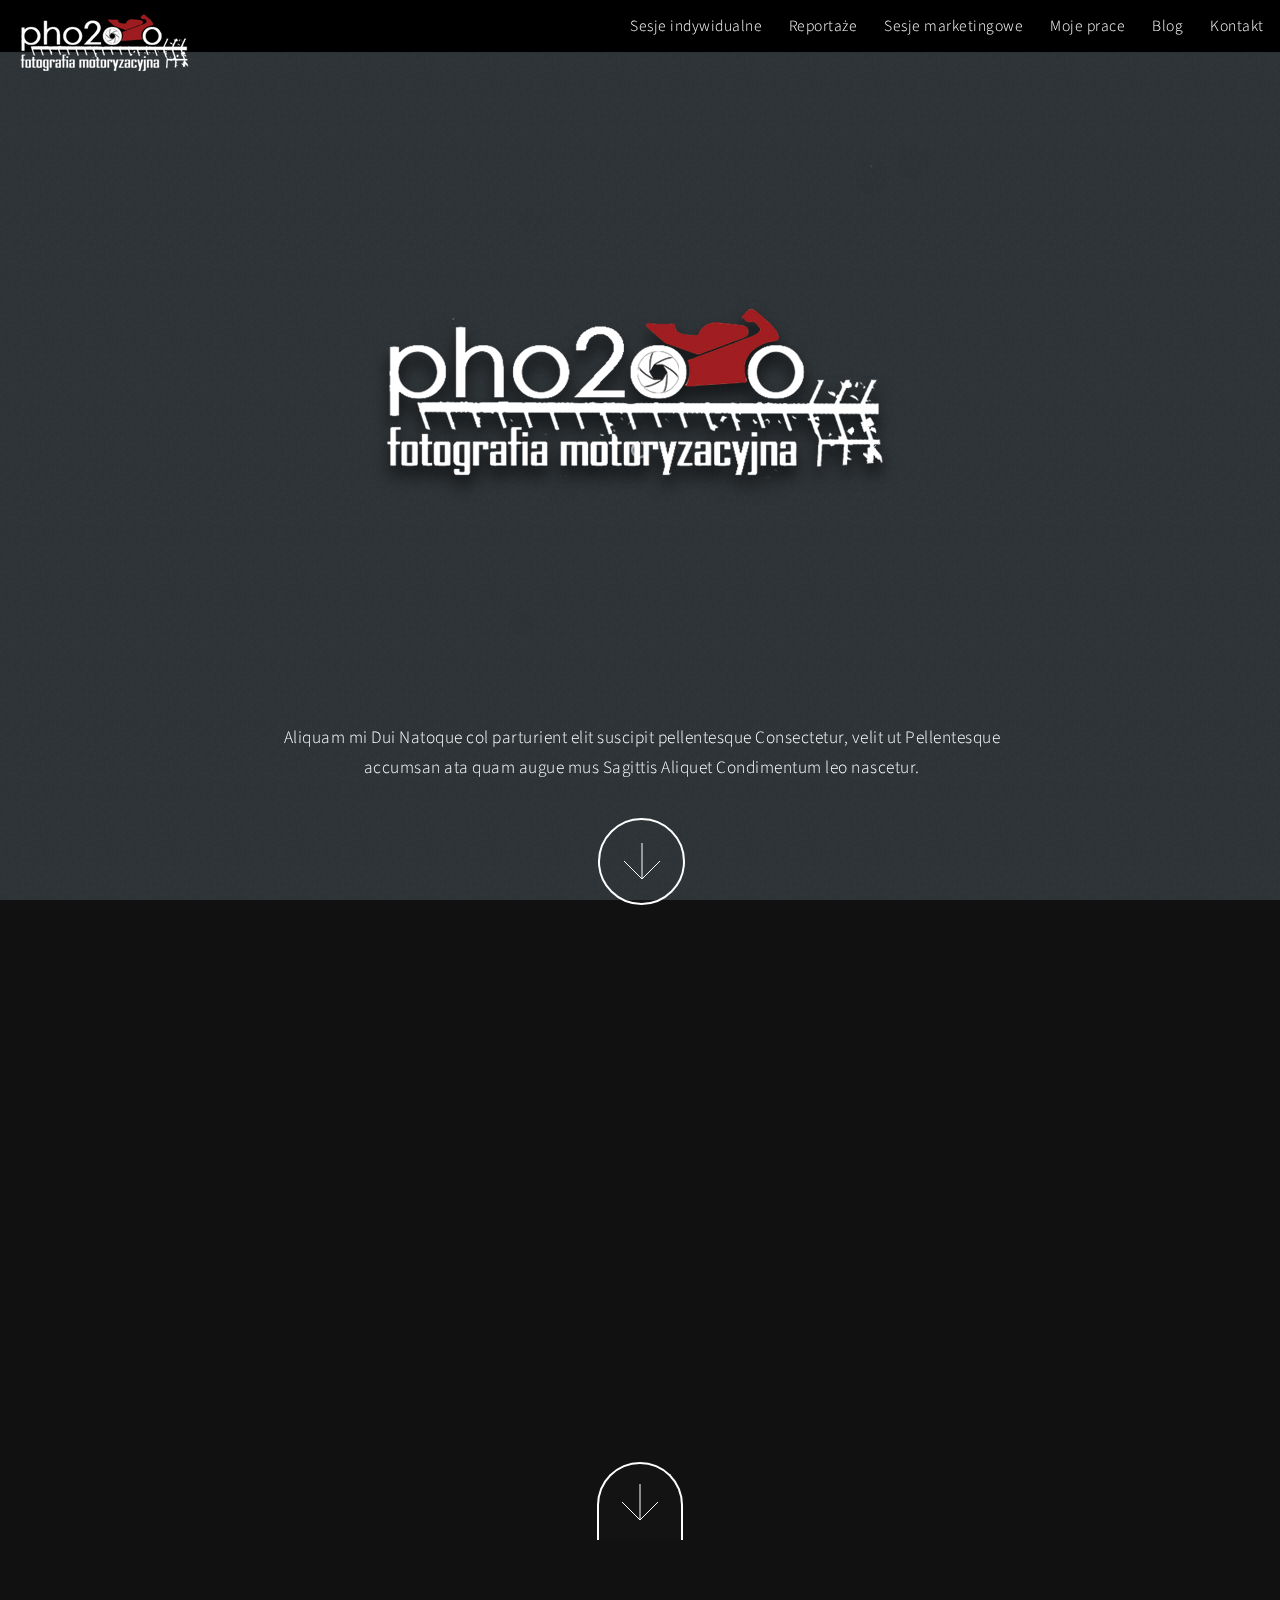
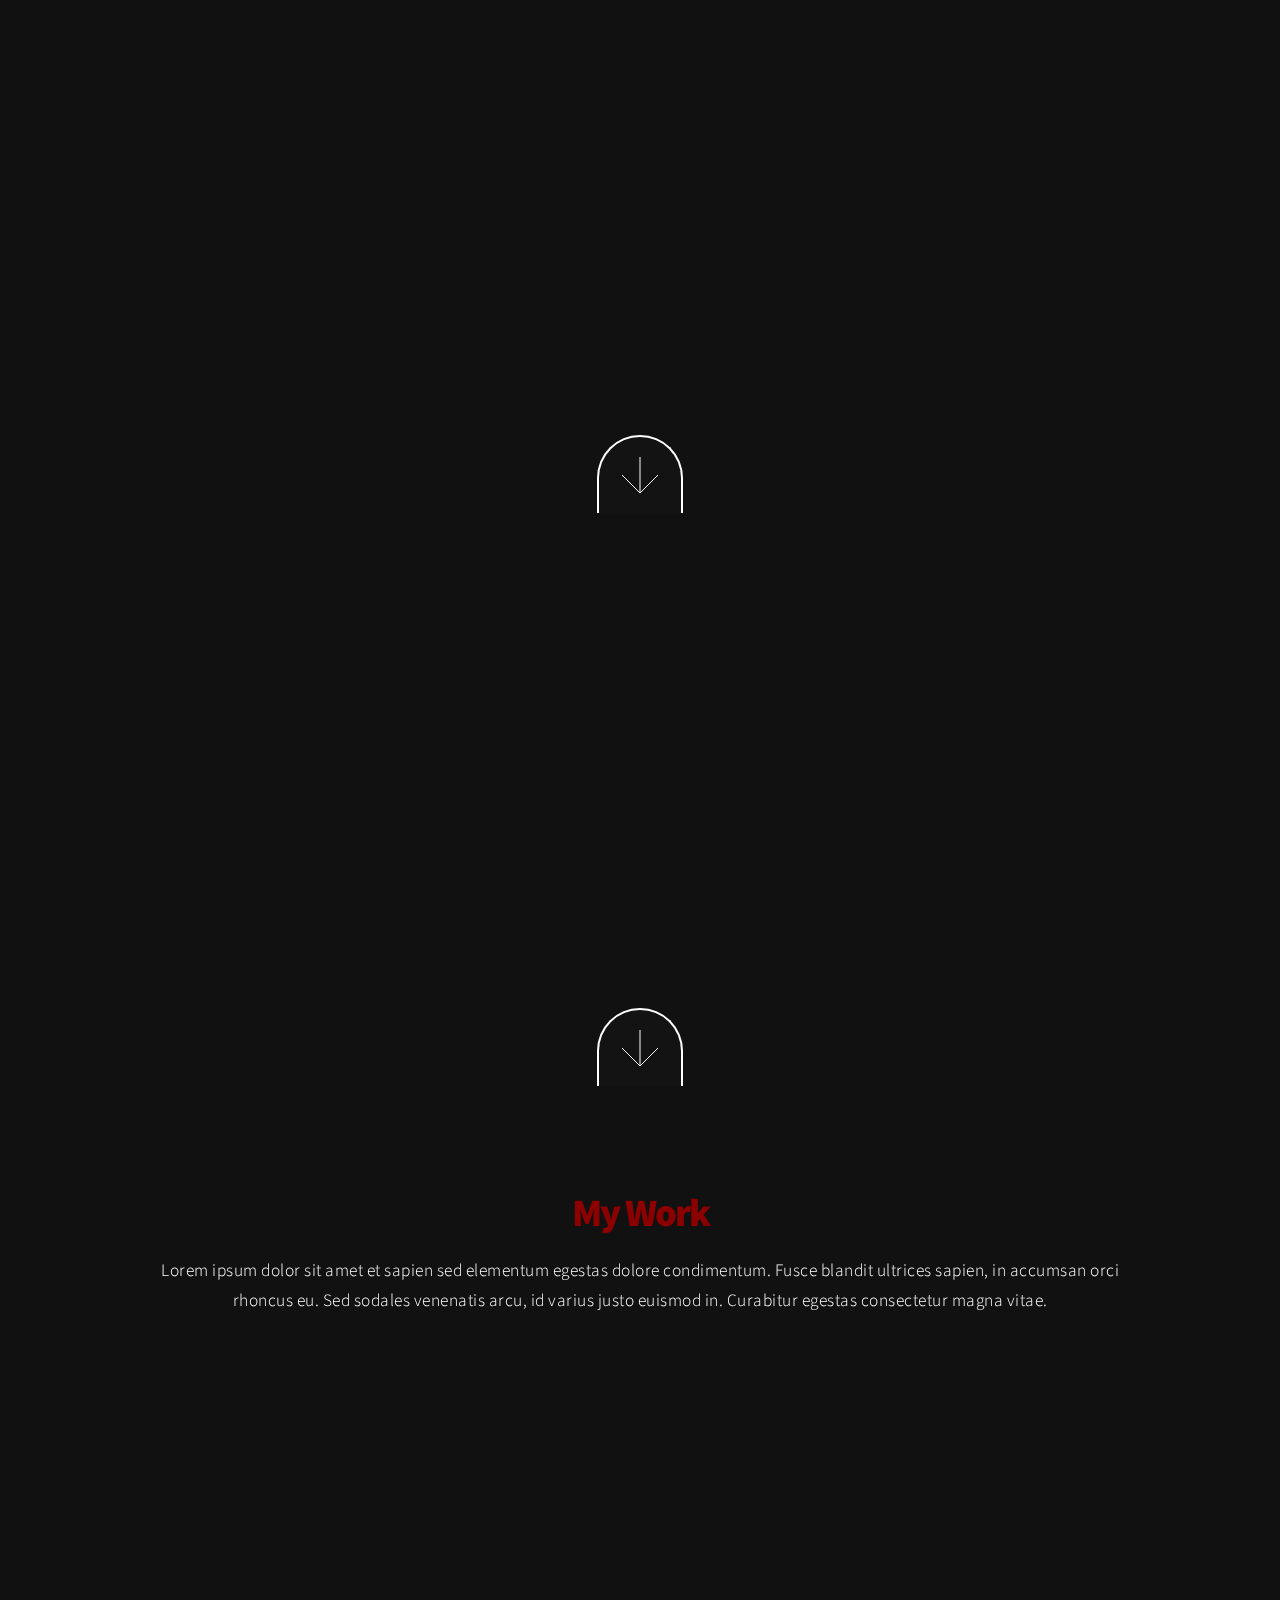
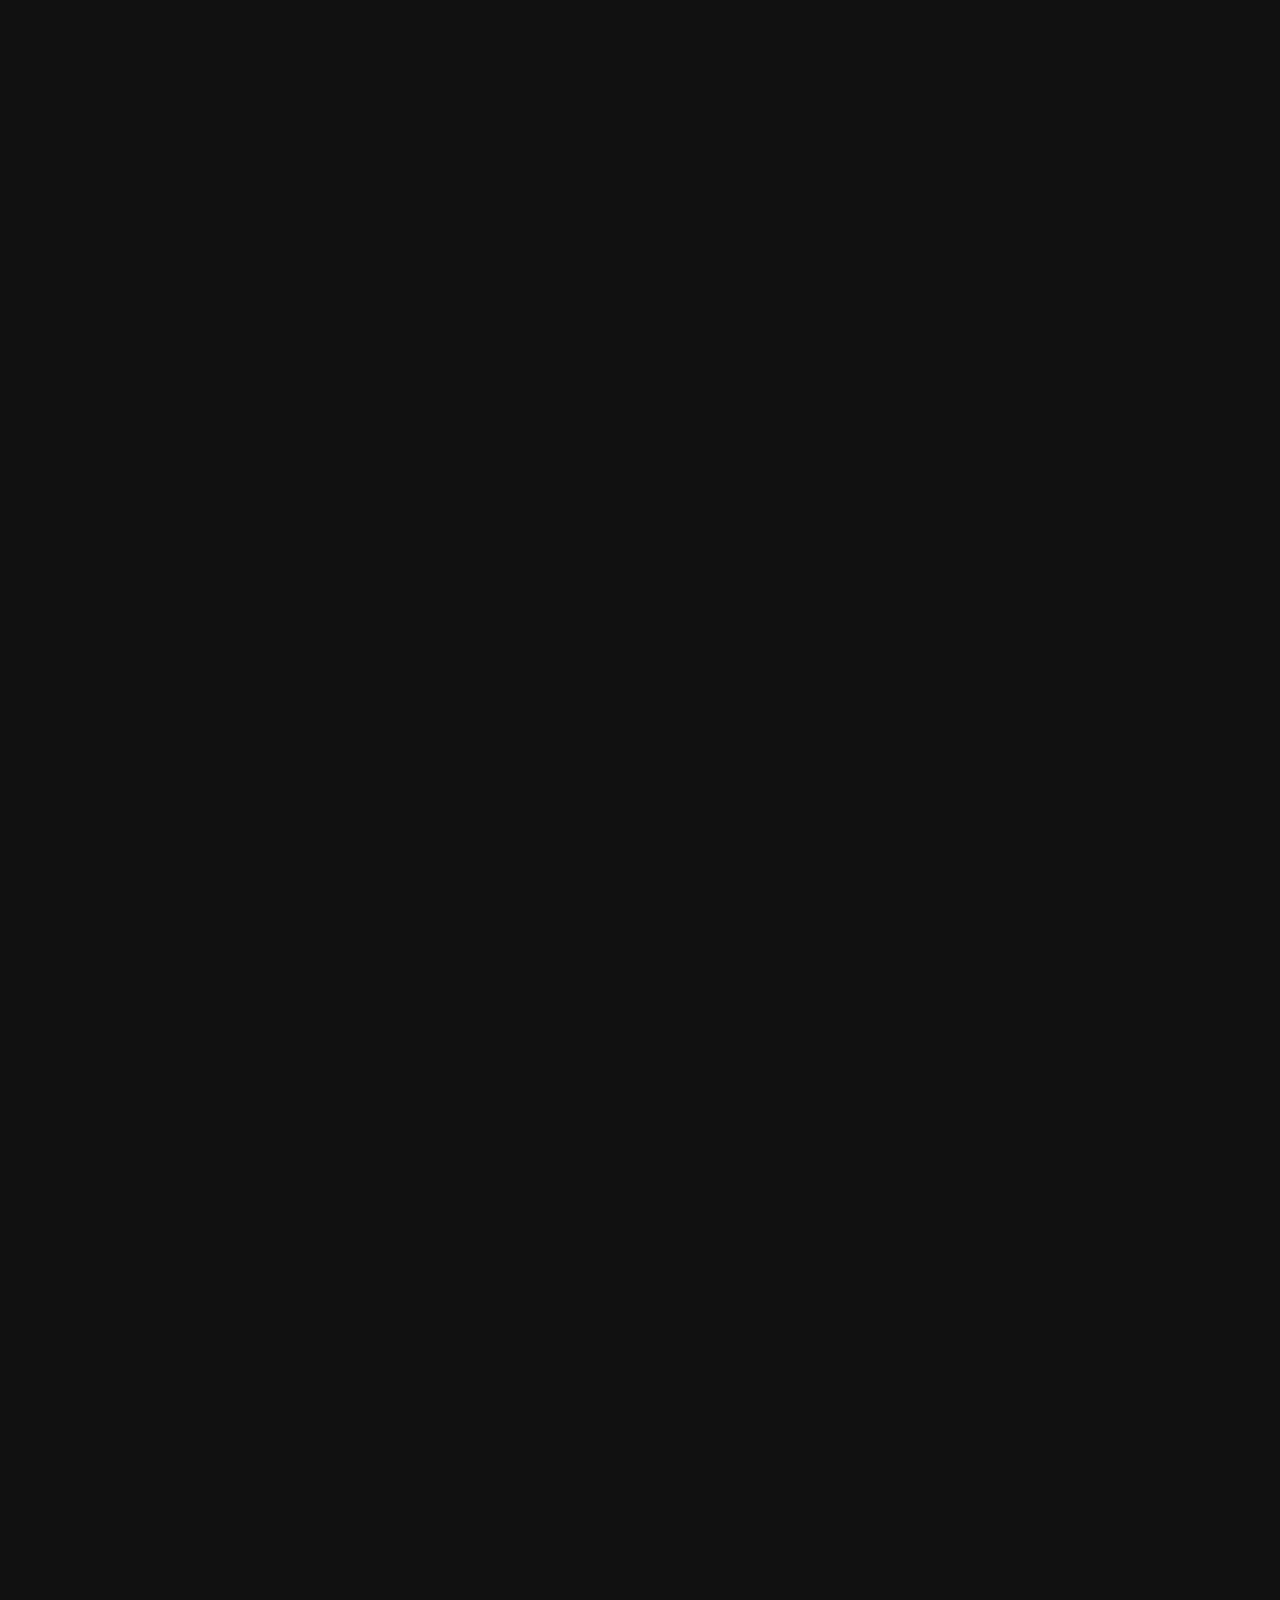
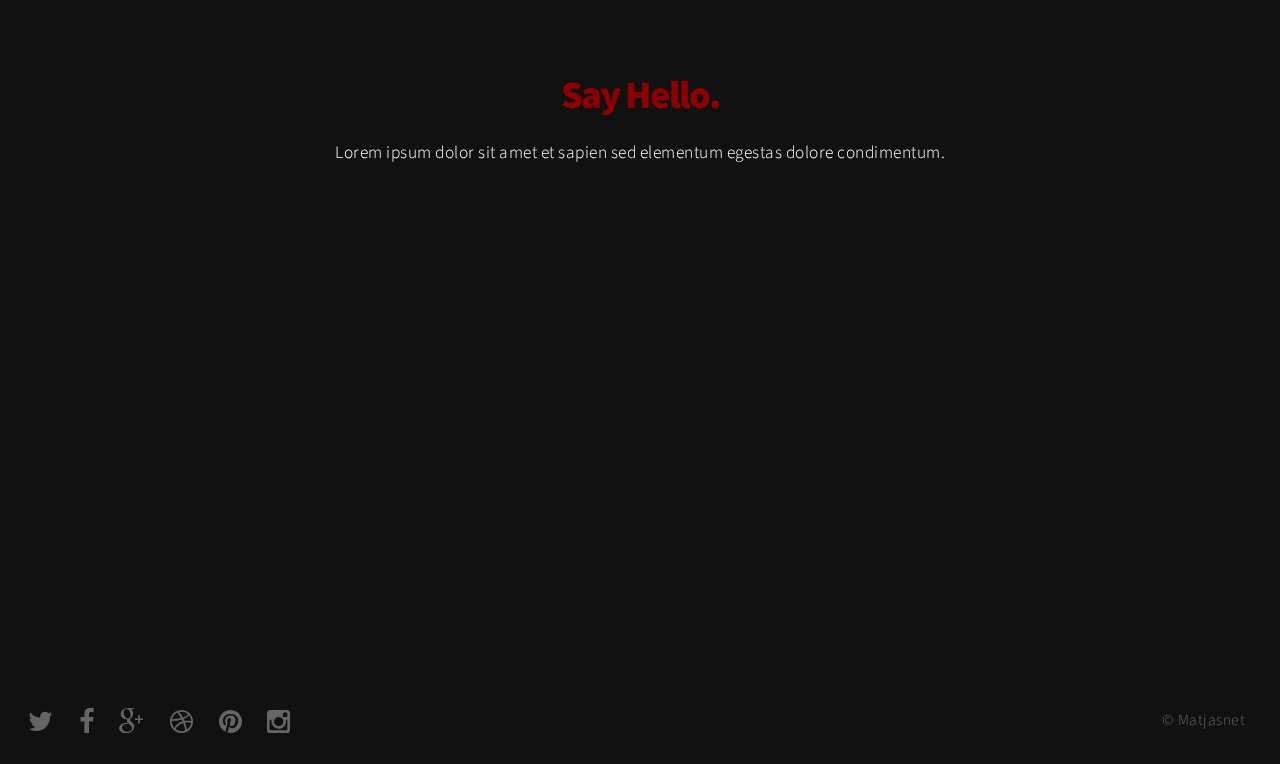
==== commit 8bc6fe08: "blackblog" ====
--- a/index.html
+++ b/index.html
@@ -54,7 +54,7 @@
 			<section id="one" class="main style2 right dark fullscreen">
 				<div class="content box style2">
 					<header>
-						<h2>Sesje indywidualne</h2>
+						<a href="./indywidualne.html"><h2>Sesje indywidualne</h2></a>
 						<img class="camera-icon" src="images/camera_icon.png">
 					</header>
 					<p>Lorem ipsum dolor sit amet et sapien sed elementum egestas dolore condimentum.
@@ -68,7 +68,7 @@
 			<section id="two" class="main style2 left dark fullscreen">
 				<div class="content box style2">
 					<header>
-						<h2>Reportaże</h2>
+						<a href="./reportaze.html"><h2>Reportaże</h2></a>
 						<img class="camera-icon" src="images/camera_icon.png">
 					</header>
 					<p>Lorem ipsum dolor sit amet et sapien sed elementum egestas dolore condimentum.
@@ -81,7 +81,7 @@
 			<section id="three" class="main style2 right dark fullscreen">
 				<div class="content box style2">
 					<header>
-						<h2>Sesje marketingowe</h2>
+						<a href="./marketingowe.html"><h2>Sesje marketingowe</h2></a>
 						<img class="camera-icon" src="images/camera_icon.png">
 					</header>
 					<p>Lorem ipsum dolor sit amet et sapien sed elementum egestas dolore condimentum.
@@ -182,7 +182,7 @@
 
 				<!-- Menu -->
 					<ul class="menu">
-						<li>&copy; Untitled</li>
+						<li>&copy; Matjasnet</li>
 					</ul>
 
 			</footer>
--- a/assets/css/main.css
+++ b/assets/css/main.css
@@ -2977,7 +2977,6 @@
 		height: 5em;
 		line-height: 5em;
 		margin: 0;
-		background: #39454b;
 		color: #999;
 		color: rgba(185, 186, 187, 0.5);
 		overflow: hidden;
@@ -3231,6 +3230,7 @@
 
 			body, input, textarea, select {
 				font-size: 15pt;
+				background: #111;
 			}
 
 	}
@@ -3521,6 +3521,9 @@
 	text-align: center;
 	z-index: 4;
 	padding: 20px;
+	margin-top: 30px;
+	background: #fff;
+	opacity: 90%;
   }
   
   .item-box-blog-image {
